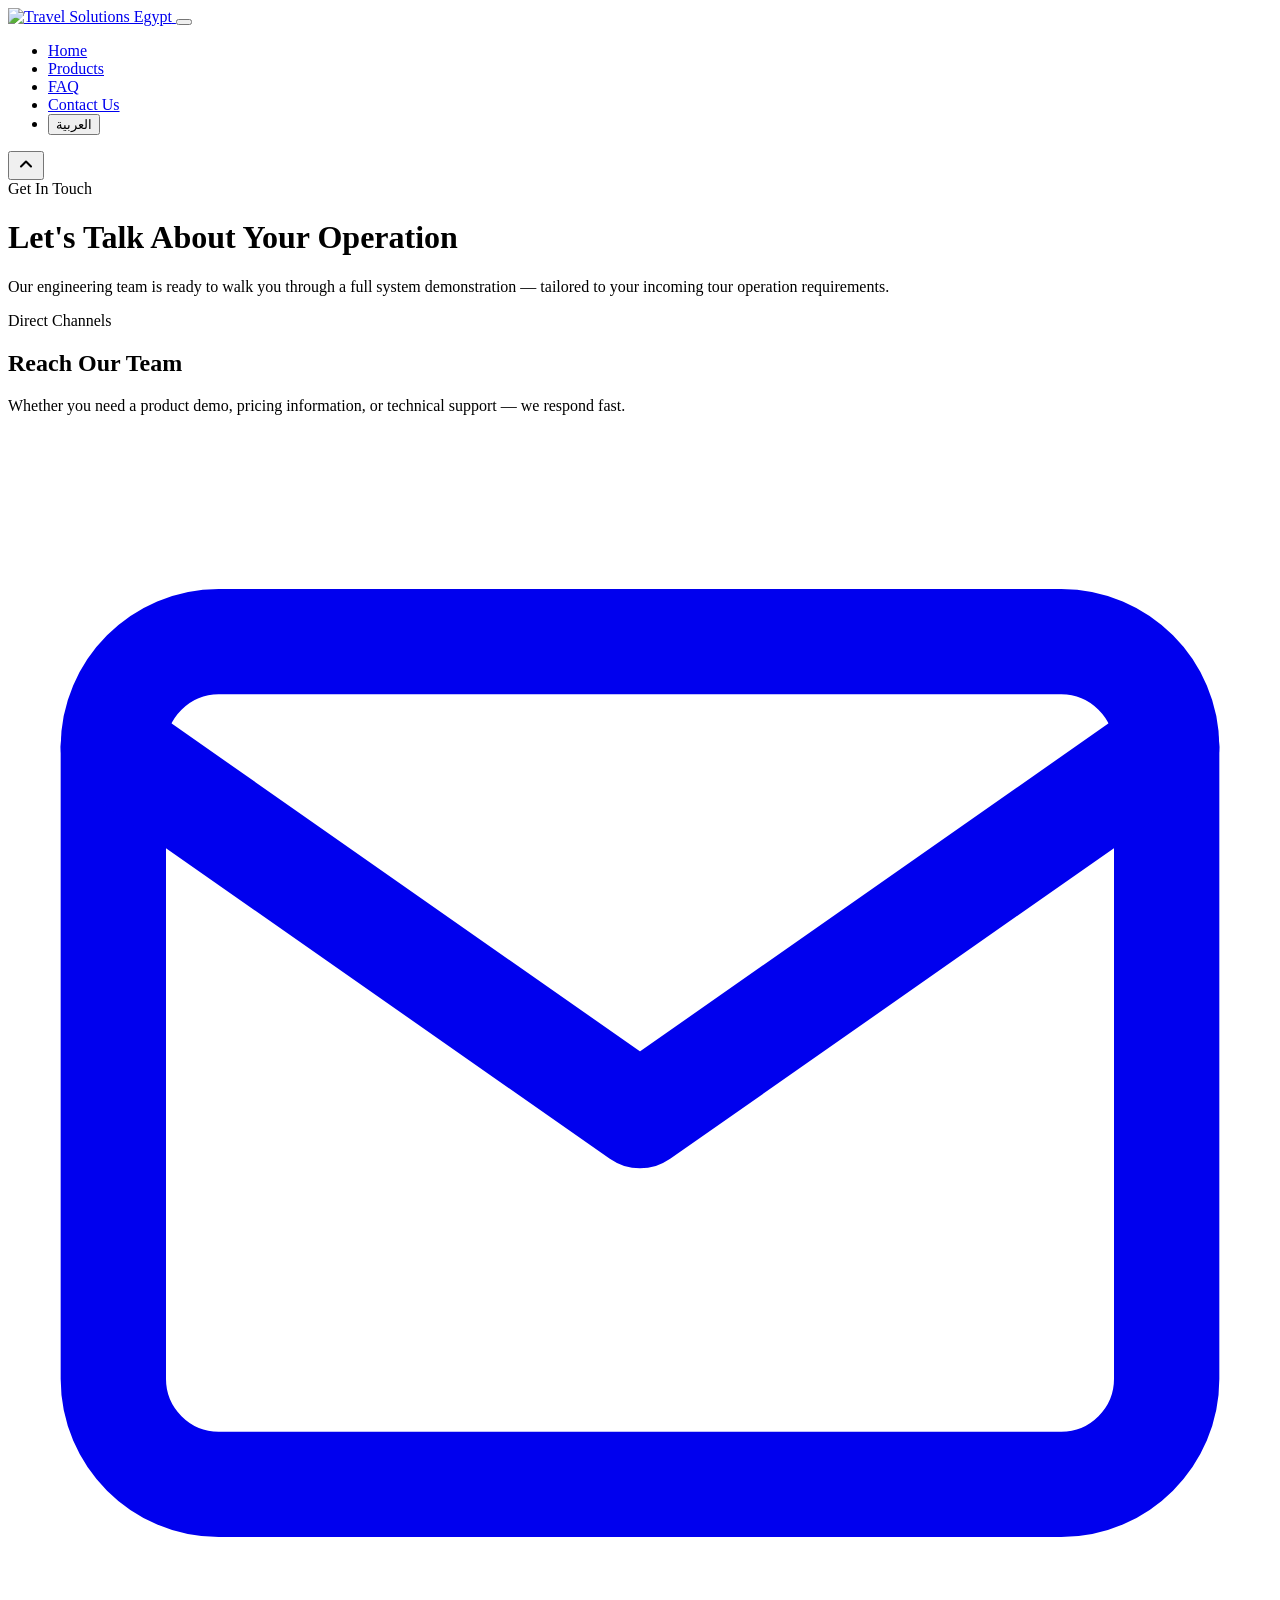
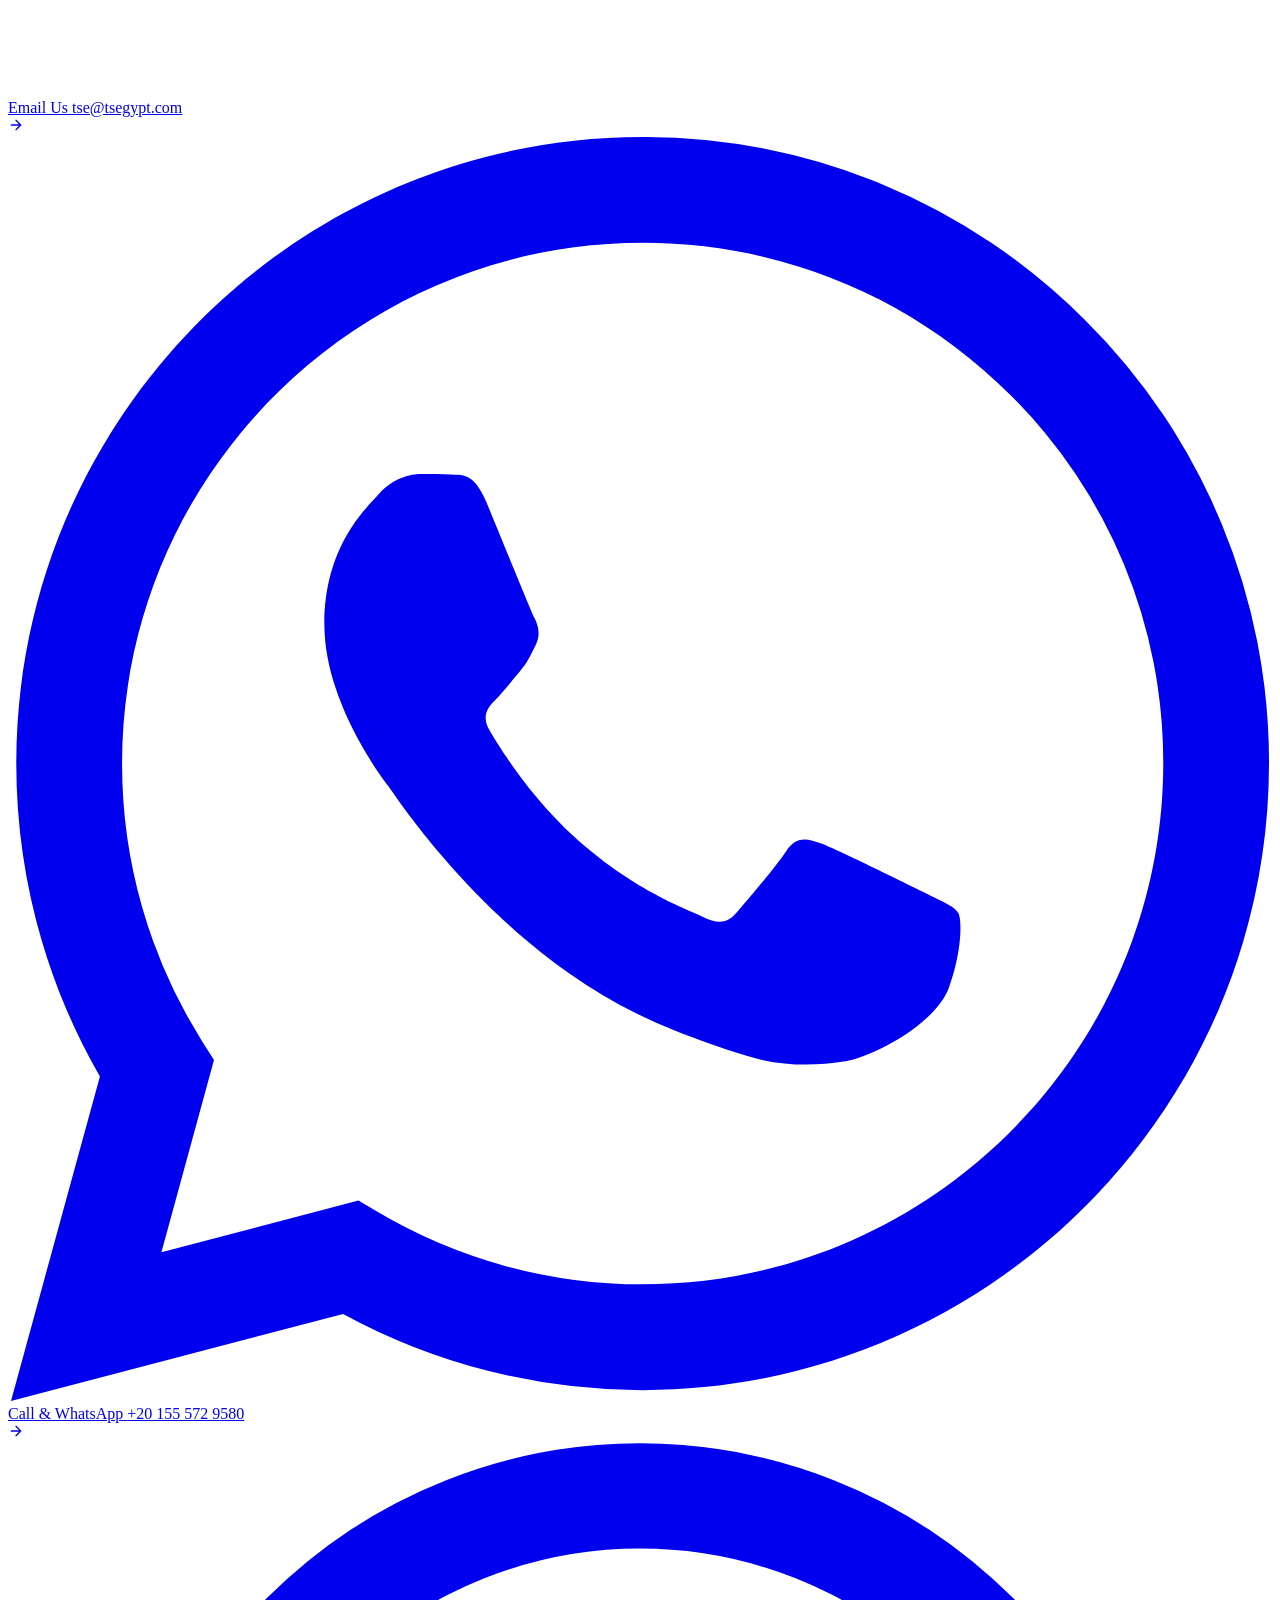
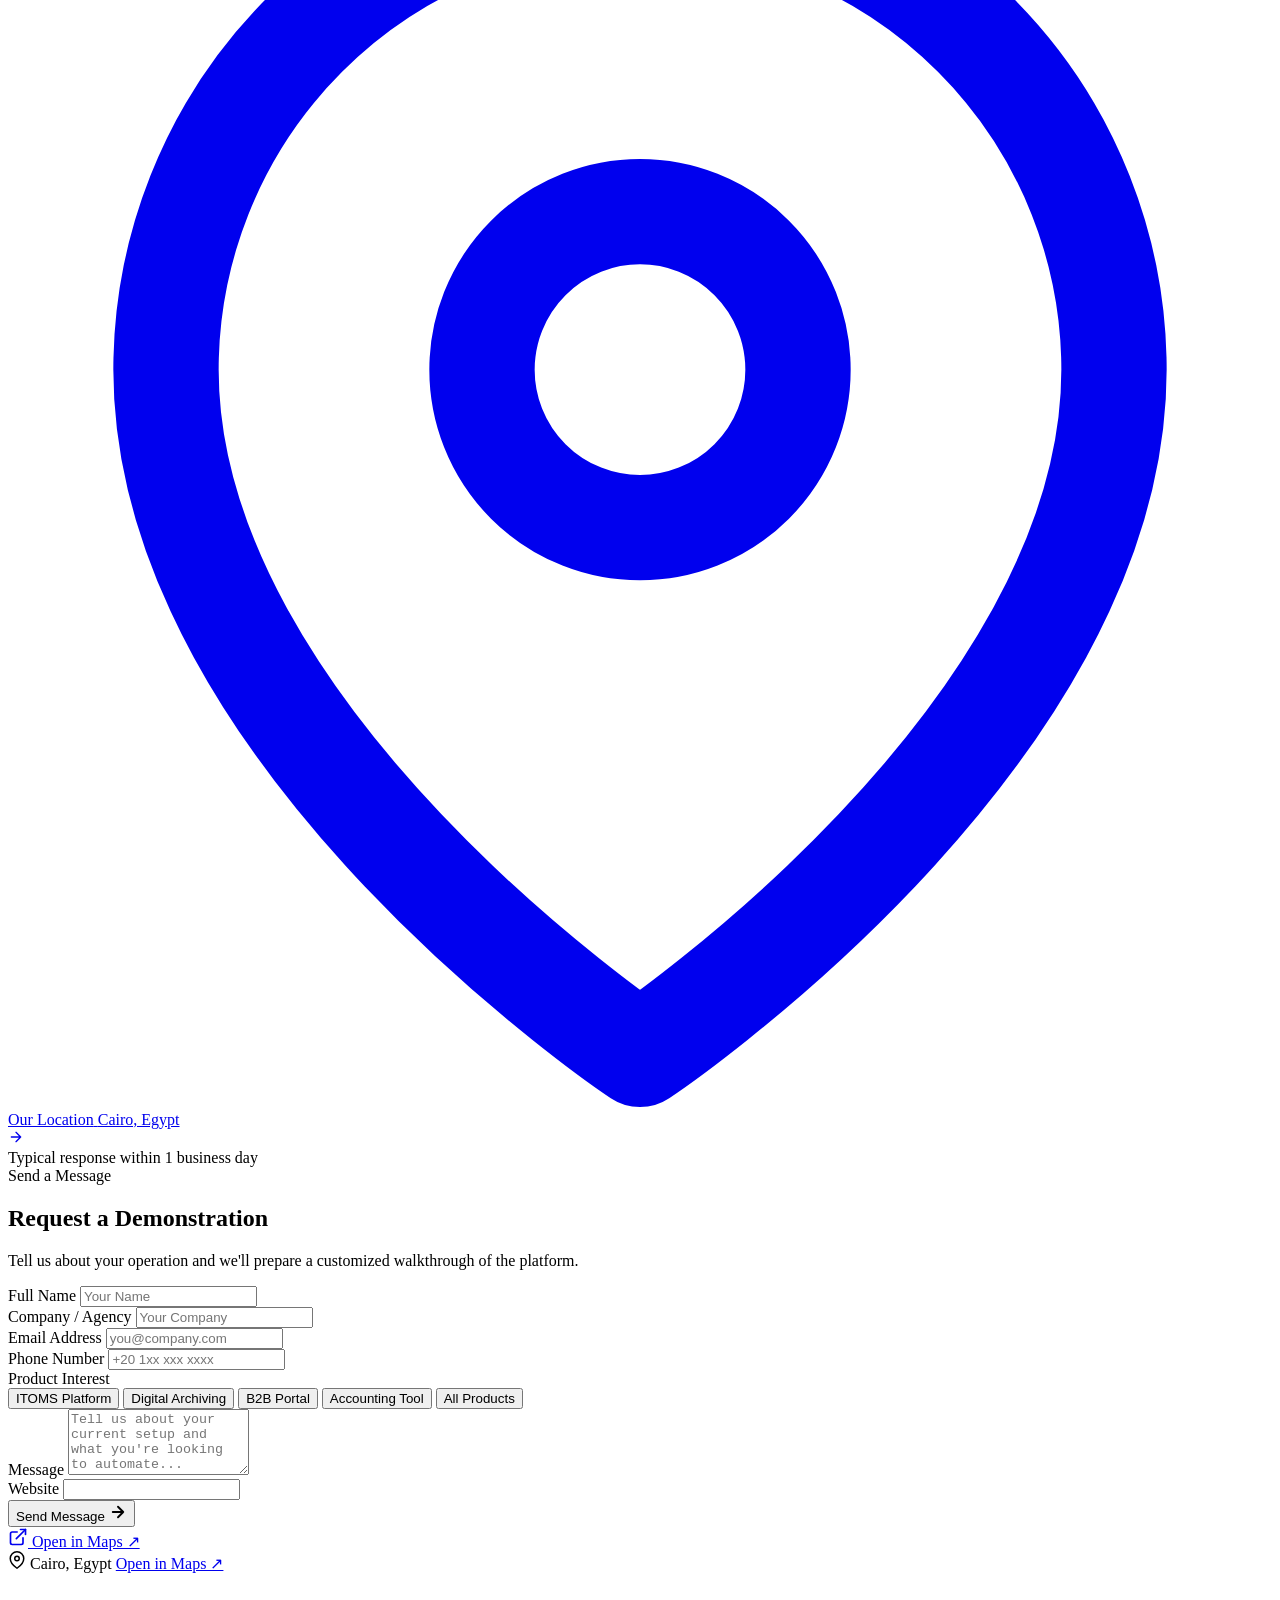
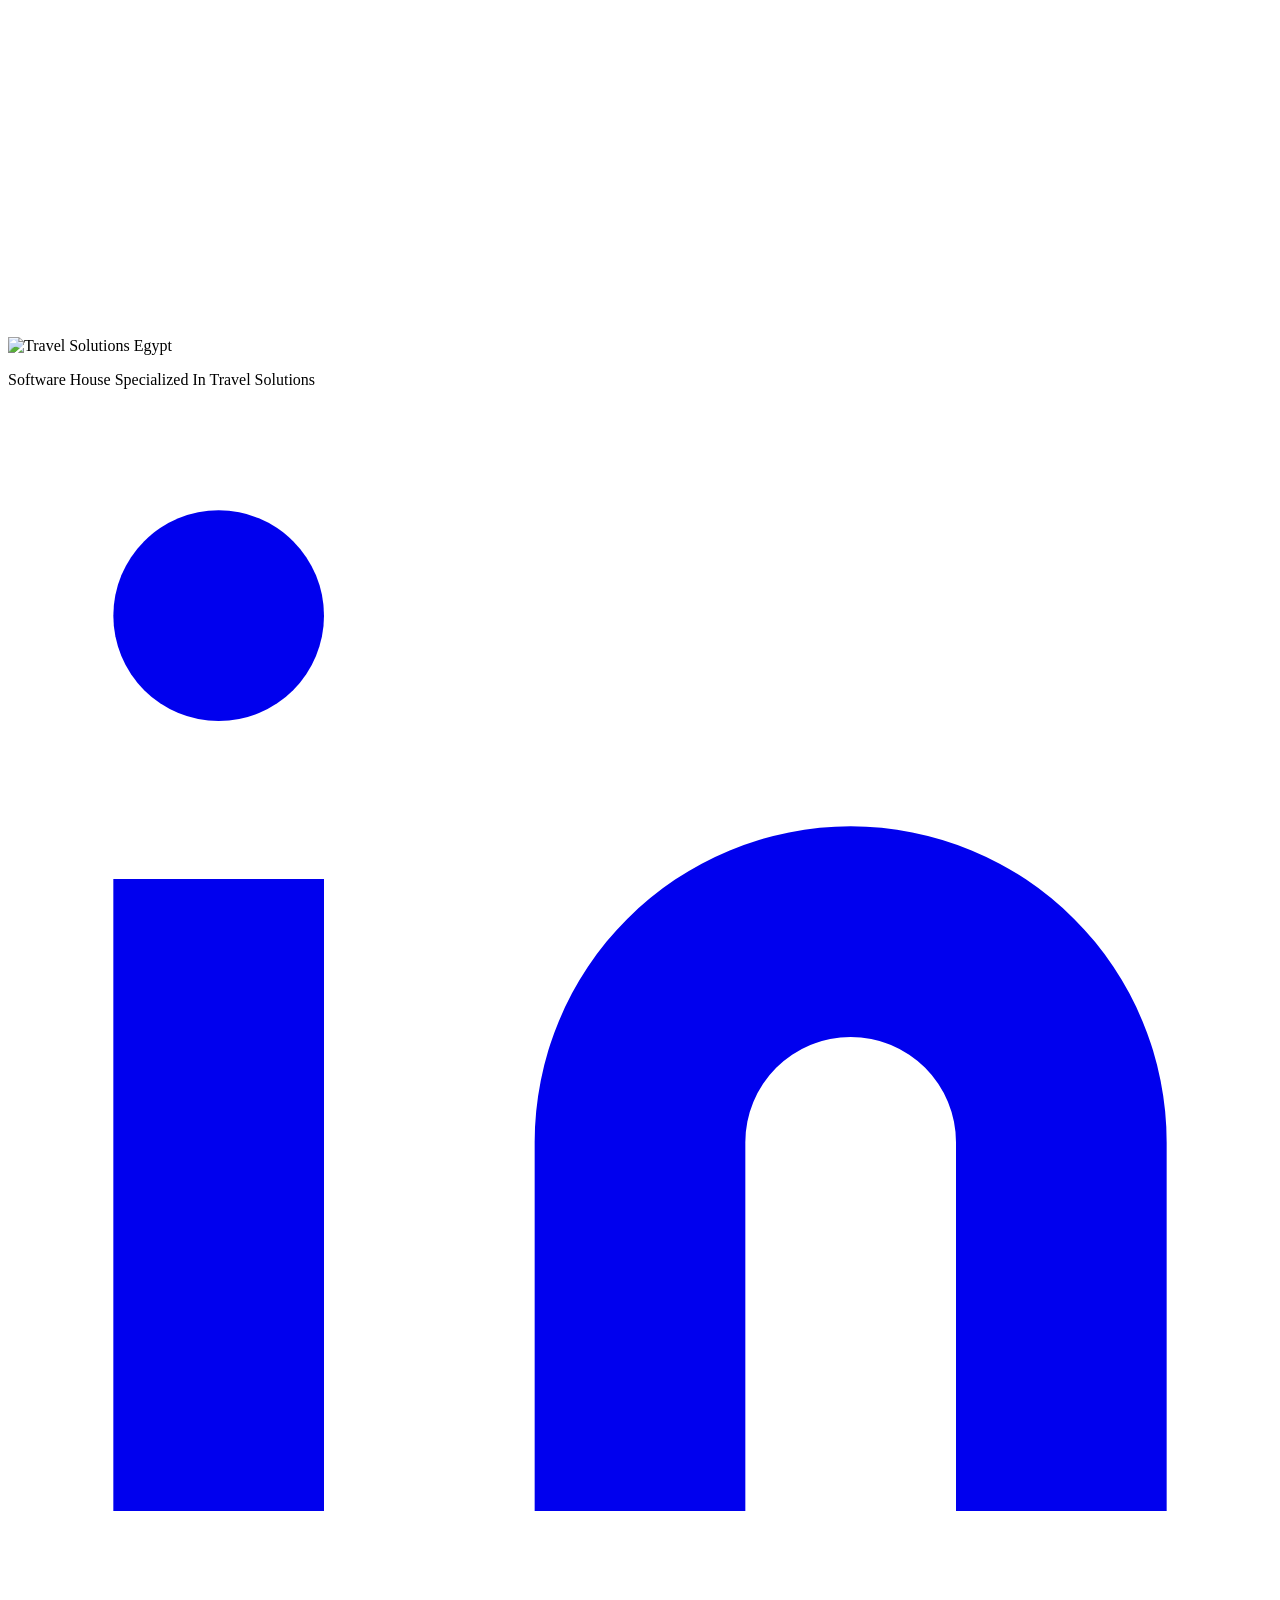
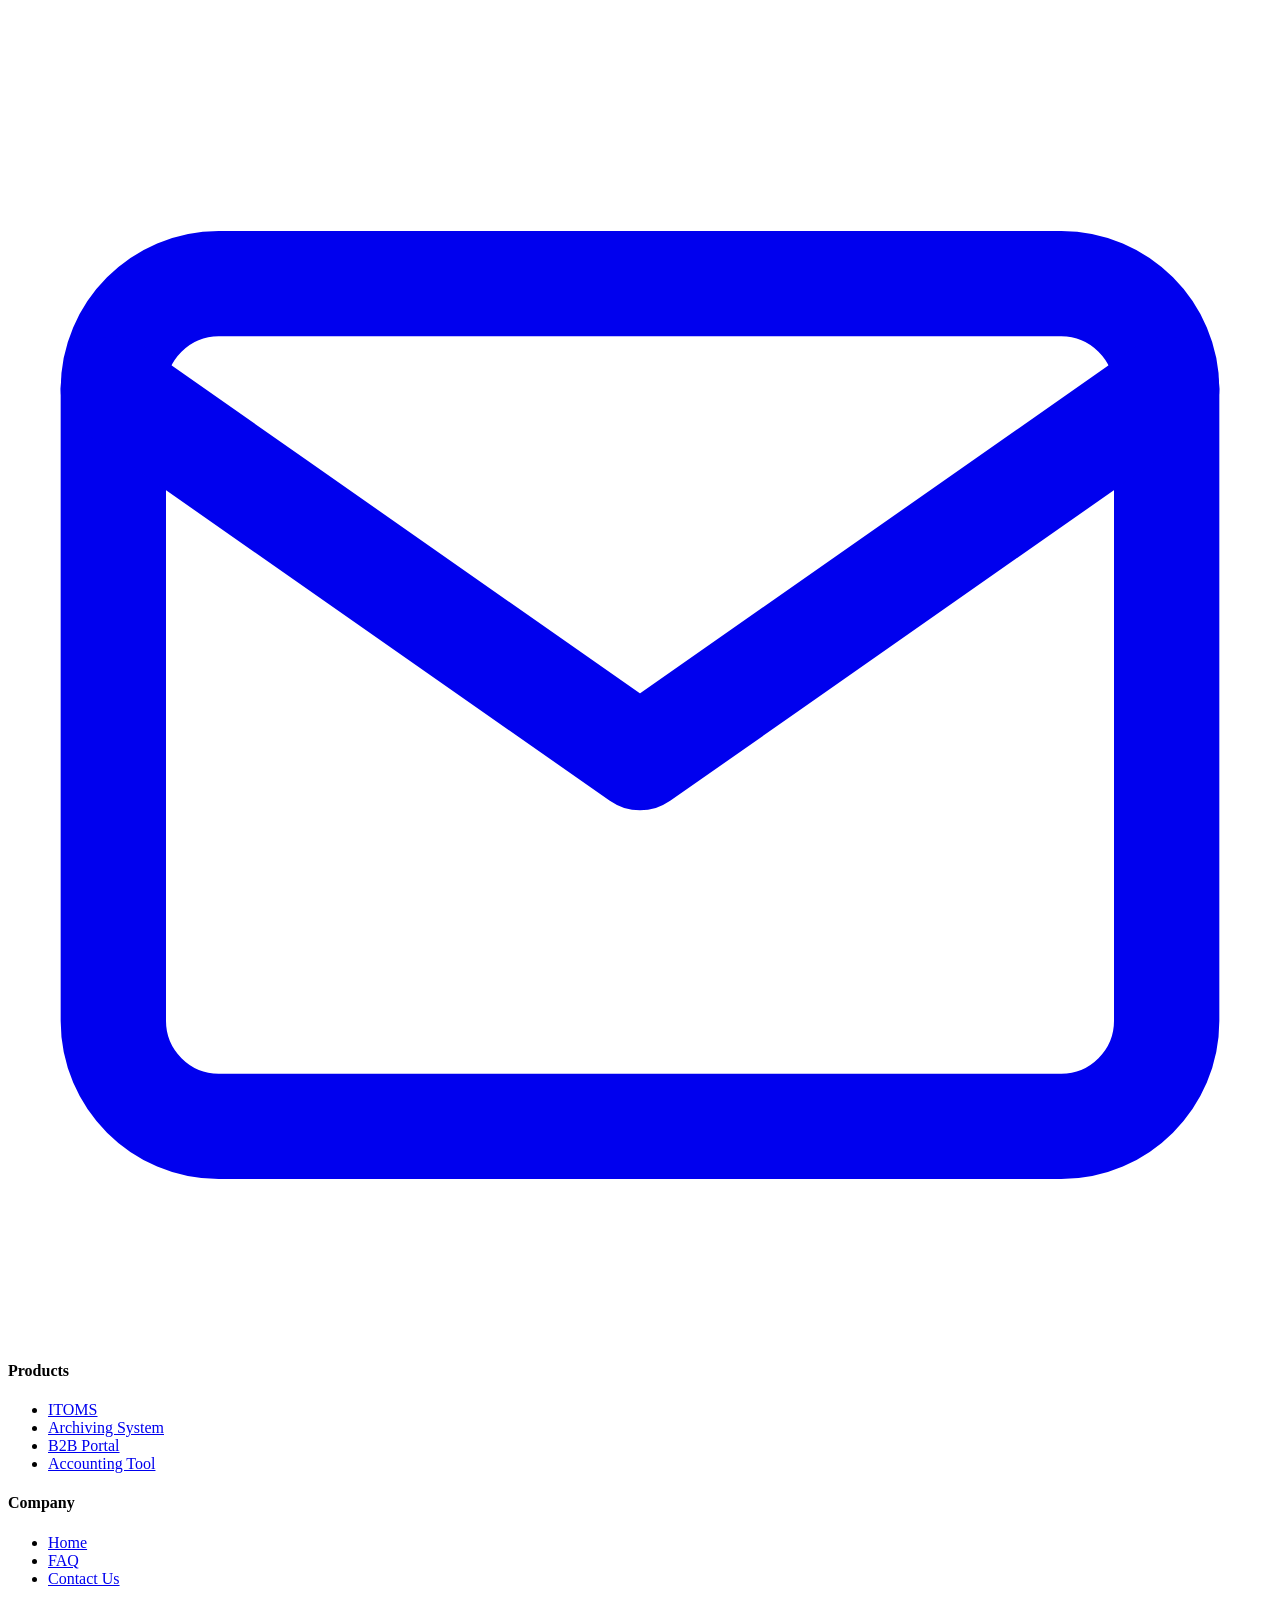
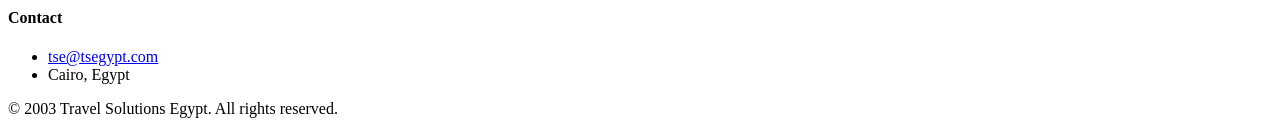
==== contact.html @ 883135df "add accountingTool product" ====
<!DOCTYPE html>
<html lang="en" dir="ltr" id="theme-html">

<head>
    <meta charset="UTF-8">
    <meta name="viewport" content="width=device-width, initial-scale=1.0">
    <meta name="description"
        content="Contact Travel Solutions Egypt — Get in touch with our engineering team for a system demonstration.">
    <title>Contact Us | TSE — Travel Solutions Egypt</title>

    <!-- Preload both fonts to prevent FOUT when switching -->
    <link rel="preconnect" href="https://fonts.googleapis.com">
    <link rel="preconnect" href="https://fonts.gstatic.com" crossorigin>
    <link rel="preload"
        href="https://fonts.googleapis.com/css2?family=Plus+Jakarta+Sans:wght@300;400;500;600;700;800&display=swap"
        as="style">
    <link rel="preload"
        href="https://fonts.googleapis.com/css2?family=Noto+Sans+Arabic:wght@300;400;500;600;700;800&display=swap"
        as="style">

    <!-- Load both CSS frameworks upfront (no disabled attribute) -->
    <!-- LTR is default, RTL loads inert but ready -->
    <link rel="stylesheet" href="bootstrap-5.3.8-dist/css/bootstrap.min.css" id="bootstrap-ltr">
    <link rel="stylesheet" href="bootstrap-5.3.8-dist/css/bootstrap.rtl.min.css" id="bootstrap-rtl" media="none">

    <link rel="stylesheet" href="style.css">
    <link rel="stylesheet" href="contact.css">

    <!-- Critical: Language applied before ANY rendering -->
    <script>
        (function () {
            const savedLang = localStorage.getItem('selectedLang') || 'en';
            const html = document.documentElement;

            if (savedLang === 'ar') {
                html.setAttribute('lang', 'ar');
                html.setAttribute('dir', 'rtl');
                html.classList.add('lang-loading');

                // Swap stylesheet media synchronously before paint
                const ltr = document.getElementById('bootstrap-ltr');
                const rtl = document.getElementById('bootstrap-rtl');
                if (ltr) ltr.media = 'none';
                if (rtl) rtl.media = 'all';
            } else {
                html.setAttribute('lang', 'en');
                html.setAttribute('dir', 'ltr');
            }
        })();
    </script>

    <style>
        /* Prevent FOUC on AR page reload before JS runs */
        .lang-loading body {
            opacity: 0 !important;
            visibility: hidden !important;
            transition: none !important;
        }
    </style>
</head>

<!-- data-active-page tells script.js to keep "Contact Us" highlighted no matter how far you scroll -->

<body data-active-page="contact.html">

    <!-- Glass Navigation -->
    <nav class="navbar navbar-expand-lg navbar-dark navbar-glass fixed-top" id="main-nav">
        <div class="container">
            <a class="navbar-brand py-0" href="index.html">
                <img src="images/TSE-Logo.png" alt="Travel Solutions Egypt" class="navbar-logo">
            </a>
            <button class="navbar-toggler border-0" type="button" data-bs-toggle="collapse" data-bs-target="#navbarNav"
                aria-label="Toggle navigation">
                <span class="navbar-toggler-icon"></span>
            </button>
            <div class="collapse navbar-collapse" id="navbarNav">
                <ul class="navbar-nav ms-auto align-items-lg-center gap-1">
                    <li class="nav-item"><a class="nav-link" href="index.html" data-key="nav-home">Home</a></li>
                    <li class="nav-item"><a class="nav-link" href="products.html" data-key="nav-products">Products</a>
                    </li>
                    <li class="nav-item"><a class="nav-link" href="faq.html" data-key="nav-faq">FAQ</a></li>
                    <li class="nav-item"><a class="nav-link active" href="contact.html" data-key="nav-contact">Contact
                            Us</a></li>
                    <li class="nav-item ms-lg-3">
                        <button class="lang-toggle-btn" id="lang-toggler" aria-label="Toggle language">
                            <span class="lang-toggle-text" data-key="toggleBtn">العربية</span>
                        </button>
                    </li>
                </ul>
            </div>
        </div>
    </nav>

    <!-- Back to Top Button -->
    <button id="back-to-top" class="back-to-top" aria-label="Back to top">
        <svg width="20" height="20" viewBox="0 0 24 24" fill="none" stroke="currentColor" stroke-width="2.5"
            stroke-linecap="round" stroke-linejoin="round">
            <path d="M18 15l-6-6-6 6" />
        </svg>
    </button>

    <!-- ========================================== -->
    <!--  CONTACT HERO                              -->
    <!-- ========================================== -->
    <header class="blended-hero-zone contact-hero-zone">
        <!-- Animated Background Elements -->
        <div class="hero-bg-elements">
            <div class="hero-orb orb-1"></div>
            <div class="hero-orb orb-2"></div>
            <div class="hero-orb orb-3"></div>
            <div class="hero-orb orb-4"></div>
            <div class="hero-orb orb-5"></div>
            <div class="hero-grid-overlay"></div>
        </div>



        <!-- Hero Text -->
        <div class="container">
            <div class="row justify-content-center text-center">
                <div class="col-lg-7 animate-on-scroll" data-animation="fade-up">
                    <span class="hero-eyebrow" data-key="contact-eyebrow">Get In Touch</span>
                    <h1 class="hero-title" data-key="contact-hero-title">Let's Talk About Your Operation</h1>
                    <p class="hero-description mx-auto" data-key="contact-hero-desc">
                        Our engineering team is ready to walk you through a full system demonstration — tailored to your
                        incoming tour operation requirements.
                    </p>
                </div>
            </div>
        </div>
    </header>

    <!-- ========================================== -->
    <!--  CONTACT MAIN CONTENT                      -->
    <!-- ========================================== -->
    <section class="contact-main-section">
        <div class="container">
            <div class="row g-5 align-items-start">

                <!-- LEFT: Contact Info -->
                <div class="col-lg-5 animate-on-scroll" data-animation="fade-right">
                    <div class="contact-info-panel">
                        <div class="contact-info-header">
                            <span class="section-eyebrow" data-key="contact-info-badge">Direct Channels</span>
                            <h2 class="contact-info-title" data-key="contact-info-title">Reach Our Team</h2>
                            <p class="contact-info-desc" data-key="contact-info-desc">
                                Whether you need a product demo, pricing information, or technical support — we respond
                                fast.
                            </p>
                        </div>

                        <div class="contact-channels">

                            <!-- Email -->
                            <a href="mailto:tse@tsegypt.com" class="contact-channel-item">
                                <div class="channel-icon-wrap channel-icon-red">
                                    <svg viewBox="0 0 24 24" fill="none" stroke="currentColor" stroke-width="2"
                                        stroke-linecap="round" stroke-linejoin="round">
                                        <path
                                            d="M4 4h16c1.1 0 2 .9 2 2v12c0 1.1-.9 2-2 2H4c-1.1 0-2-.9-2-2V6c0-1.1.9-2 2-2z" />
                                        <polyline points="22,6 12,13 2,6" />
                                    </svg>
                                </div>
                                <div class="channel-detail">
                                    <span class="channel-label" data-key="channel-email-label">Email Us</span>
                                    <span class="channel-value">tse@tsegypt.com</span>
                                </div>
                                <div class="channel-arrow">
                                    <svg width="16" height="16" viewBox="0 0 24 24" fill="none" stroke="currentColor"
                                        stroke-width="2" stroke-linecap="round" stroke-linejoin="round">
                                        <path d="M5 12h14M12 5l7 7-7 7" />
                                    </svg>
                                </div>
                            </a>

                            <!-- Phone / WhatsApp -->
                            <a href="https://wa.me/201555729580" target="_blank" class="contact-channel-item">
                                <div class="channel-icon-wrap channel-icon-teal">
                                    <svg viewBox="0 0 24 24" fill="currentColor">
                                        <path
                                            d="M17.472 14.382c-.297-.149-1.758-.867-2.03-.967-.273-.099-.471-.148-.67.15-.197.297-.767.966-.94 1.164-.173.199-.347.223-.644.075-.297-.15-1.255-.463-2.39-1.475-.883-.788-1.48-1.761-1.653-2.059-.173-.297-.018-.458.13-.606.134-.133.298-.347.446-.52.149-.174.198-.298.298-.497.099-.198.05-.371-.025-.52-.075-.149-.669-1.612-.916-2.207-.242-.579-.487-.5-.669-.51-.173-.008-.371-.01-.57-.01-.198 0-.52.074-.792.372-.272.297-1.04 1.016-1.04 2.479 0 1.462 1.065 2.875 1.213 3.074.149.198 2.096 3.2 5.077 4.487.709.306 1.262.489 1.694.625.712.227 1.36.195 1.871.118.571-.085 1.758-.719 2.006-1.413.248-.694.248-1.289.173-1.413-.074-.124-.272-.198-.57-.347m-5.421 7.403h-.004a9.87 9.87 0 01-5.031-1.378l-.361-.214-3.741.982.998-3.648-.235-.374a9.86 9.86 0 01-1.51-5.26c.001-5.45 4.436-9.884 9.888-9.884 2.64 0 5.122 1.03 6.988 2.898a9.825 9.825 0 012.893 6.994c-.003 5.45-4.437 9.884-9.885 9.884m8.413-18.297A11.815 11.815 0 0012.05 0C5.495 0 .16 5.335.157 11.892c0 2.096.547 4.142 1.588 5.945L.057 24l6.305-1.654a11.882 11.882 0 005.683 1.448h.005c6.554 0 11.89-5.335 11.893-11.893a11.821 11.821 0 00-3.48-8.413z" />
                                    </svg>
                                </div>
                                <div class="channel-detail">
                                    <span class="channel-label" data-key="channel-phone-label">Call & WhatsApp</span>
                                    <span class="channel-value" id="whatsappNo" dir="ltr">+20 155 572 9580</span>
                                </div>
                                <div class="channel-arrow">
                                    <svg width="16" height="16" viewBox="0 0 24 24" fill="none" stroke="currentColor"
                                        stroke-width="2" stroke-linecap="round" stroke-linejoin="round">
                                        <path d="M5 12h14M12 5l7 7-7 7" />
                                    </svg>
                                </div>
                            </a>

                            <!-- Location -->
                            <a href="https://maps.app.goo.gl/PY34VGBXzqY2Aspt9" target="_blank"
                                class="contact-channel-item">
                                <div class="channel-icon-wrap channel-icon-neutral">
                                    <svg viewBox="0 0 24 24" fill="none" stroke="currentColor" stroke-width="2"
                                        stroke-linecap="round" stroke-linejoin="round">
                                        <path d="M21 10c0 7-9 13-9 13s-9-6-9-13a9 9 0 0 1 18 0z" />
                                        <circle cx="12" cy="10" r="3" />
                                    </svg>
                                </div>
                                <div class="channel-detail">
                                    <span class="channel-label" data-key="channel-location-label">Our Location</span>
                                    <span class="channel-value" data-key="channel-location-value">Cairo, Egypt</span>
                                </div>
                                <div class="channel-arrow">
                                    <svg width="16" height="16" viewBox="0 0 24 24" fill="none" stroke="currentColor"
                                        stroke-width="2" stroke-linecap="round" stroke-linejoin="round">
                                        <path d="M5 12h14M12 5l7 7-7 7" />
                                    </svg>
                                </div>
                            </a>

                        </div>

                        <!-- Response time badge -->
                        <div class="response-badge">
                            <div class="response-dot"></div>
                            <span data-key="contact-response-time">Typical response within 1 business day</span>
                        </div>
                    </div>
                </div>

                <!-- RIGHT: Contact Form -->
                <div class="col-lg-7 animate-on-scroll" data-animation="fade-left">
                    <div class="contact-form-panel">

                        <div class="form-panel-header">
                            <span class="section-eyebrow" data-key="contact-form-badge">Send a Message</span>
                            <h2 class="form-panel-title" data-key="contact-form-title">Request a Demonstration</h2>
                            <p class="form-panel-desc" data-key="contact-form-desc">
                                Tell us about your operation and we'll prepare a customized walkthrough of the platform.
                            </p>
                        </div>

                        <form id="contact-form" novalidate action="https://api.web3forms.com/submit" method="POST">
                            <input type="hidden" name="access_key" value="bfc1768f-cf59-4b0f-95ef-aa6994c7791b">
                            <div class="row g-3">
                                <div class="col-sm-6">
                                    <div class="tse-form-group">
                                        <label class="tse-label" for="contact-name" data-key="form-name-label">Full
                                            Name</label>
                                        <input type="text" id="contact-name" name="name" class="tse-input"
                                            placeholder="Your Name" required autocomplete="name">
                                    </div>
                                </div>
                                <div class="col-sm-6">
                                    <div class="tse-form-group">
                                        <label class="tse-label" for="contact-company"
                                            data-key="form-company-label">Company / Agency</label>
                                        <input type="text" id="contact-company" name="company" class="tse-input"
                                            placeholder="Your Company" autocomplete="organization">
                                    </div>
                                </div>
                                <div class="col-sm-6">
                                    <div class="tse-form-group">
                                        <label class="tse-label" for="contact-email" data-key="form-email-label">Email
                                            Address</label>
                                        <input type="email" id="contact-email" name="email" class="tse-input"
                                            placeholder="you@company.com" required autocomplete="email">
                                    </div>
                                </div>
                                <div class="col-sm-6">
                                    <div class="tse-form-group">
                                        <label class="tse-label" for="contact-phone" data-key="form-phone-label">Phone
                                            Number</label>
                                        <input type="tel" id="contact-phone" name="phone" class="tse-input"
                                            placeholder="+20 1xx xxx xxxx" autocomplete="tel">
                                    </div>
                                </div>
                                <div class="col-12">
                                    <div class="tse-form-group">
                                        <label class="tse-label" data-key="form-interest-label">Product Interest</label>
                                        <div class="product-chips" role="group">
                                            <button type="button" class="product-chip active" data-value="ITOMS"
                                                data-key="contact-product-itoms">ITOMS Platform</button>
                                            <button type="button" class="product-chip" data-value="Archiving"
                                                data-key="contact-product-archiving">Digital Archiving</button>
                                            <button type="button" class="product-chip" data-value="B2B"
                                                data-key="contact-product-b2b">B2B Portal</button>
                                            <button type="button" class="product-chip" data-value="AccountingTool"
                                                data-key="contact-product-accounting">Accounting Tool</button>
                                            <button type="button" class="product-chip" data-value="All"
                                                data-key="contact-product-all">All Products</button>
                                        </div>
                                        <input type="hidden" id="selected-product" name="product" value="ITOMS">
                                    </div>
                                </div>
                                <div class="col-12">
                                    <div class="tse-form-group">
                                        <label class="tse-label" for="contact-message"
                                            data-key="form-message-label">Message</label>
                                        <textarea id="contact-message" name="message" class="tse-input tse-textarea"
                                            rows="4"
                                            placeholder="Tell us about your current setup and what you're looking to automate..."
                                            required></textarea>
                                    </div>
                                </div>
                                <!-- Honeypot: hidden from real users, bots fill it -->
                                <div class="tse-hp-field" aria-hidden="true">
                                    <label for="tse-website">Website</label>
                                    <input type="text" id="tse-website" name="website" tabindex="-1" autocomplete="off">
                                </div>

                                <div class="col-12">
                                    <button type="submit" class="btn btn-red-action btn-lg w-100 contact-submit-btn"
                                        id="submit-btn">
                                        <span data-key="form-submit-label">Send Message</span>
                                        <svg width="18" height="18" viewBox="0 0 24 24" fill="none"
                                            stroke="currentColor" stroke-width="2.5" stroke-linecap="round"
                                            stroke-linejoin="round">
                                            <path d="M5 12h14M12 5l7 7-7 7" />
                                        </svg>
                                    </button>
                                </div>
                            </div>
                        </form>

                        <!-- Success State -->
                        <div class="form-success-state" id="form-success" hidden>
                            <div class="success-icon-wrap">
                                <svg width="32" height="32" viewBox="0 0 24 24" fill="none" stroke="currentColor"
                                    stroke-width="2.5" stroke-linecap="round" stroke-linejoin="round">
                                    <polyline points="20 6 9 17 4 12" />
                                </svg>
                            </div>
                            <h3 data-key="form-success-title">Message Sent!</h3>
                            <p data-key="form-success-desc">Thank you for reaching out. Our team will get back to you
                                within one business day.</p>
                        </div>

                    </div>
                </div>

            </div>
        </div>
    </section>

    <!-- ========================================== -->
    <!--  MAP STRIP                                  -->
    <!-- ========================================== -->
    <section class="map-section animate-on-scroll" data-animation="fade-up">
        <div class="container">
            <div class="map-wrapper">
                <!-- Clickable overlay link -->
                <a href="https://maps.app.goo.gl/PY34VGBXzqY2Aspt9" target="_blank" rel="noopener"
                    class="map-clickable-overlay" aria-label="Open location in Google Maps">
                    <span class="map-overlay-hint">
                        <svg width="20" height="20" viewBox="0 0 24 24" fill="none" stroke="currentColor"
                            stroke-width="2" stroke-linecap="round" stroke-linejoin="round">
                            <path d="M18 13v6a2 2 0 0 1-2 2H5a2 2 0 0 1-2-2V8a2 2 0 0 1 2-2h6" />
                            <polyline points="15 3 21 3 21 9" />
                            <line x1="10" y1="14" x2="21" y2="3" />
                        </svg>
                        <span data-key="map-open">Open in Maps ↗</span>
                    </span>
                </a>

                <div class="map-label-overlay">
                    <div class="map-label-content">
                        <svg width="18" height="18" viewBox="0 0 24 24" fill="none" stroke="currentColor"
                            stroke-width="2" stroke-linecap="round" stroke-linejoin="round">
                            <path d="M21 10c0 7-9 13-9 13s-9-6-9-13a9 9 0 0 1 18 0z" />
                            <circle cx="12" cy="10" r="3" />
                        </svg>
                        <span data-key="map-label">Cairo, Egypt</span>
                        <a href="https://maps.app.goo.gl/PY34VGBXzqY2Aspt9" target="_blank" rel="noopener"
                            class="map-open-link" data-key="map-open">Open in Maps ↗</a>
                    </div>
                </div>

                <iframe
                    src="https://www.google.com/maps/embed?pb=!1m18!1m12!1m3!1d110502.46789574597!2d31.18394905!3d30.05946025!2m3!1f0!2f0!3f0!3m2!1i1024!2i768!4f13.1!3m3!1m2!1s0x14583fa60b21beeb%3A0x79dfb296e8423bba!2sCairo%2C%20Cairo%20Governorate%2C%20Egypt!5e0!3m2!1sen!2seg!4v1700000000000!5m2!1sen!2seg"
                    width="100%" height="360" style="border:0;" allowfullscreen="" loading="lazy"
                    referrerpolicy="no-referrer-when-downgrade" title="TSE Location — Cairo, Egypt">
                </iframe>
            </div>
        </div>
    </section>

    <!-- ========================================== -->
    <!--  FOOTER  (identical to index.html)         -->
    <!-- ========================================== -->
    <!-- ========================================== -->
    <!--                 FOOTER                       -->
    <!-- ========================================== -->
    <footer class="site-footer">
        <div class="container">
            <div class="footer-grid">
                <div class="footer-brand">
                    <img src="images/TSE-Logo.png" alt="Travel Solutions Egypt" class="footer-logo">
                    <p class="footer-tagline" data-key="footer-tagline">Software House Specialized In Travel Solutions
                    </p>
                    <div class="footer-social">
                        <a href="https://www.linkedin.com/company/travel-solutions-egypt" aria-label="LinkedIn"
                            class="social-link" target="_blank" rel="noopener noreferrer">
                            <svg viewBox="0 0 24 24" fill="currentColor">
                                <path
                                    d="M16 8a6 6 0 0 1 6 6v7h-4v-7a2 2 0 0 0-2-2 2 2 0 0 0-2 2v7h-4v-7a6 6 0 0 1 6-6z" />
                                <rect x="2" y="9" width="4" height="12" />
                                <circle cx="4" cy="4" r="2" />
                            </svg>
                        </a>

                        <a href="mailto:tse@tsegypt.com" aria-label="Email" class="social-link">
                            <svg viewBox="0 0 24 24" fill="none" stroke="currentColor" stroke-width="2"
                                stroke-linecap="round" stroke-linejoin="round">
                                <path d="M4 4h16c1.1 0 2 .9 2 2v12c0 1.1-.9 2-2 2H4c-1.1 0-2-.9-2-2V6c0-1.1.9-2 2-2z" />
                                <polyline points="22,6 12,13 2,6" />
                            </svg>
                        </a>
                    </div>
                </div>
                <div class="footer-links">
                    <h4 class="footer-heading" data-key="footer-products">Products</h4>
                    <ul>
                        <li><a href="products.html#itoms" data-key="footer-itoms">ITOMS</a></li>
                        <li><a href="products.html#archiving" data-key="footer-Archiving-System">Archiving System</a>
                        </li>
                        <li><a href="products.html#b2b" data-key="footer-B2B-Portal">B2B Portal</a></li>
                        <li><a href="products.html#accounting-tool" data-key="footer-Accounting-Tool">Accounting
                                Tool</a></li>
                    </ul>
                </div>
                <div class="footer-links">
                    <h4 class="footer-heading" data-key="footer-company">Company</h4>
                    <ul>
                        <li><a href="index.html" data-key="nav-home">Home</a></li>
                        <li><a href="faq.html" data-key="nav-faq">FAQ</a></li>
                        <li><a href="contact.html" data-key="nav-contact">Contact Us</a></li>
                    </ul>
                </div>
                <div class="footer-links">
                    <h4 class="footer-heading" data-key="footer-contact">Contact</h4>
                    <ul>
                        <li><a href="mailto:tse@tsegypt.com">tse@tsegypt.com</a></li>
                        <li><span data-key="footer-address">Cairo, Egypt</span></li>
                    </ul>
                </div>
            </div>
            <div class="footer-bottom">
                <p data-key="footer-text">&copy; 2003 Travel Solutions Egypt. All rights reserved.</p>
            </div>
        </div>
    </footer>

    <script src="bootstrap-5.3.8-dist/js/bootstrap.bundle.min.js"></script>
    <script src="translations.js"></script>
    <script src="script.js"></script>
    <script src="contact.js"></script>

</body>

</html>
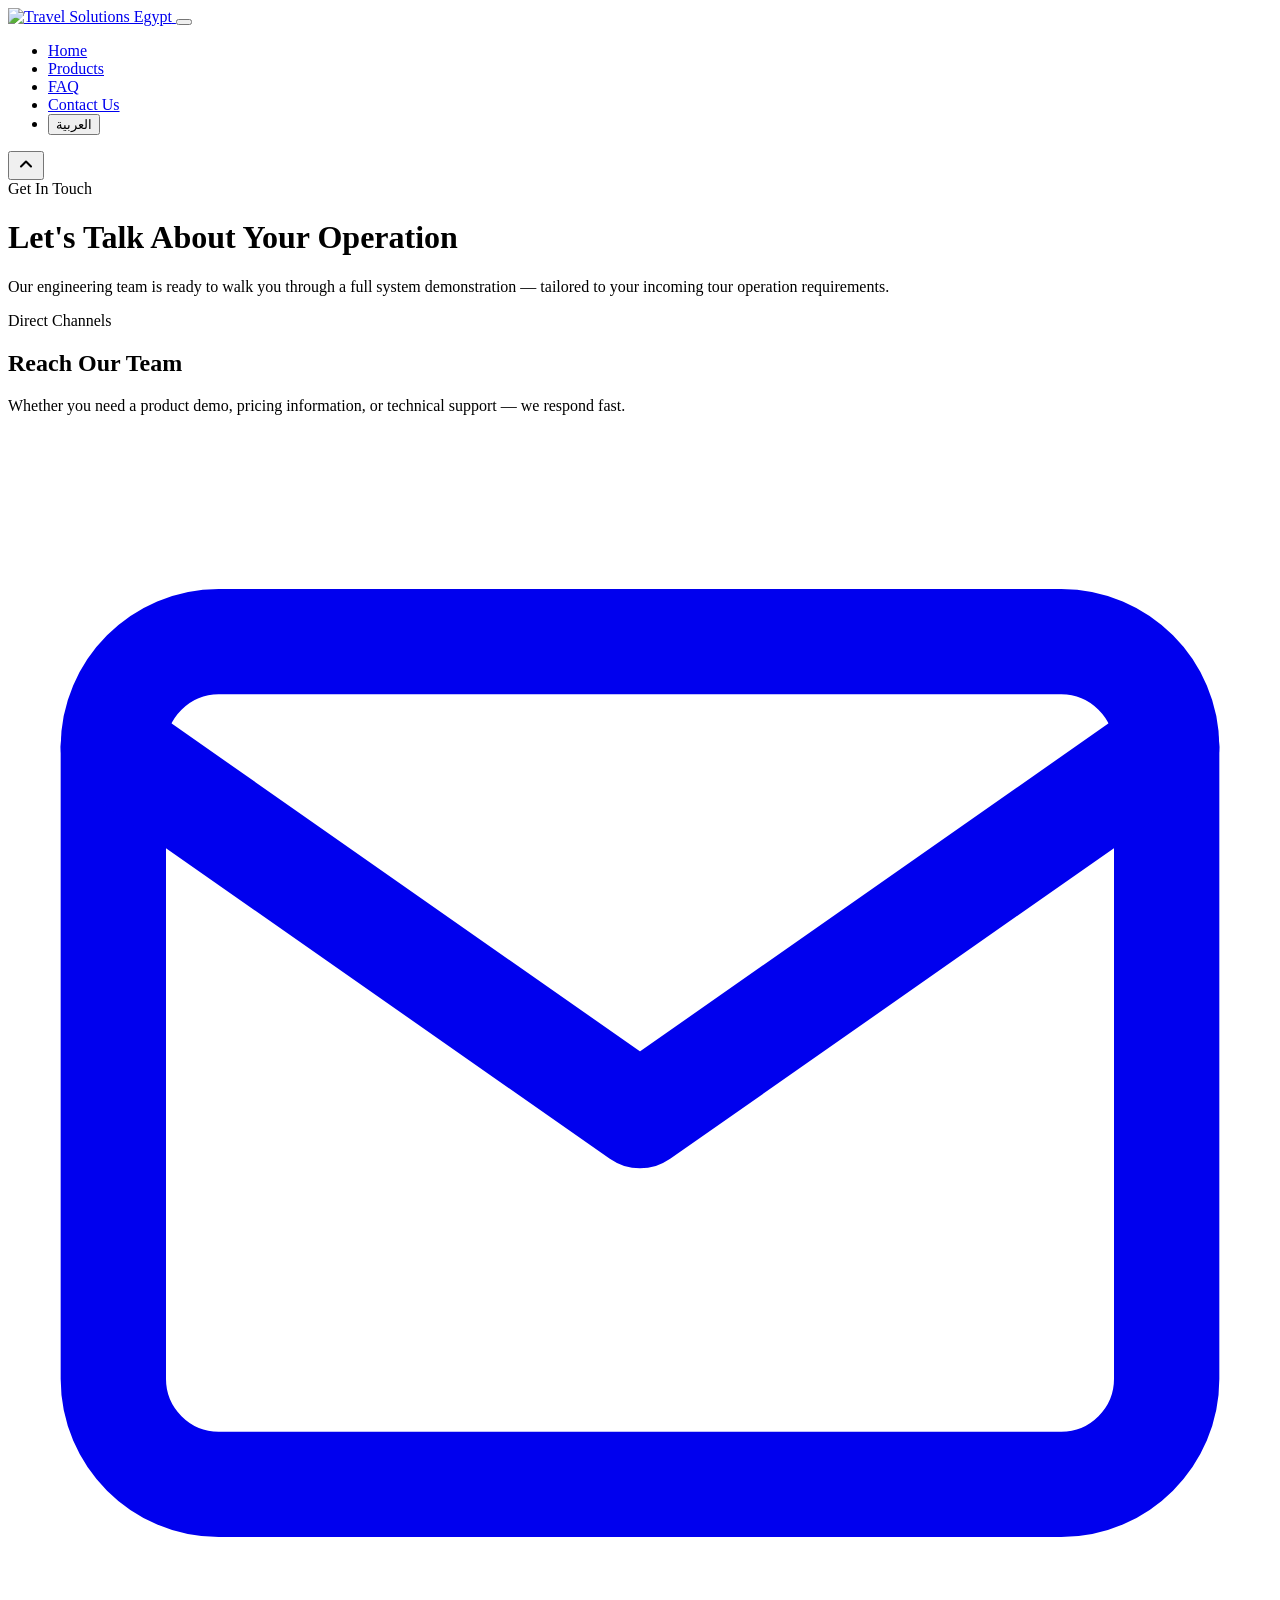
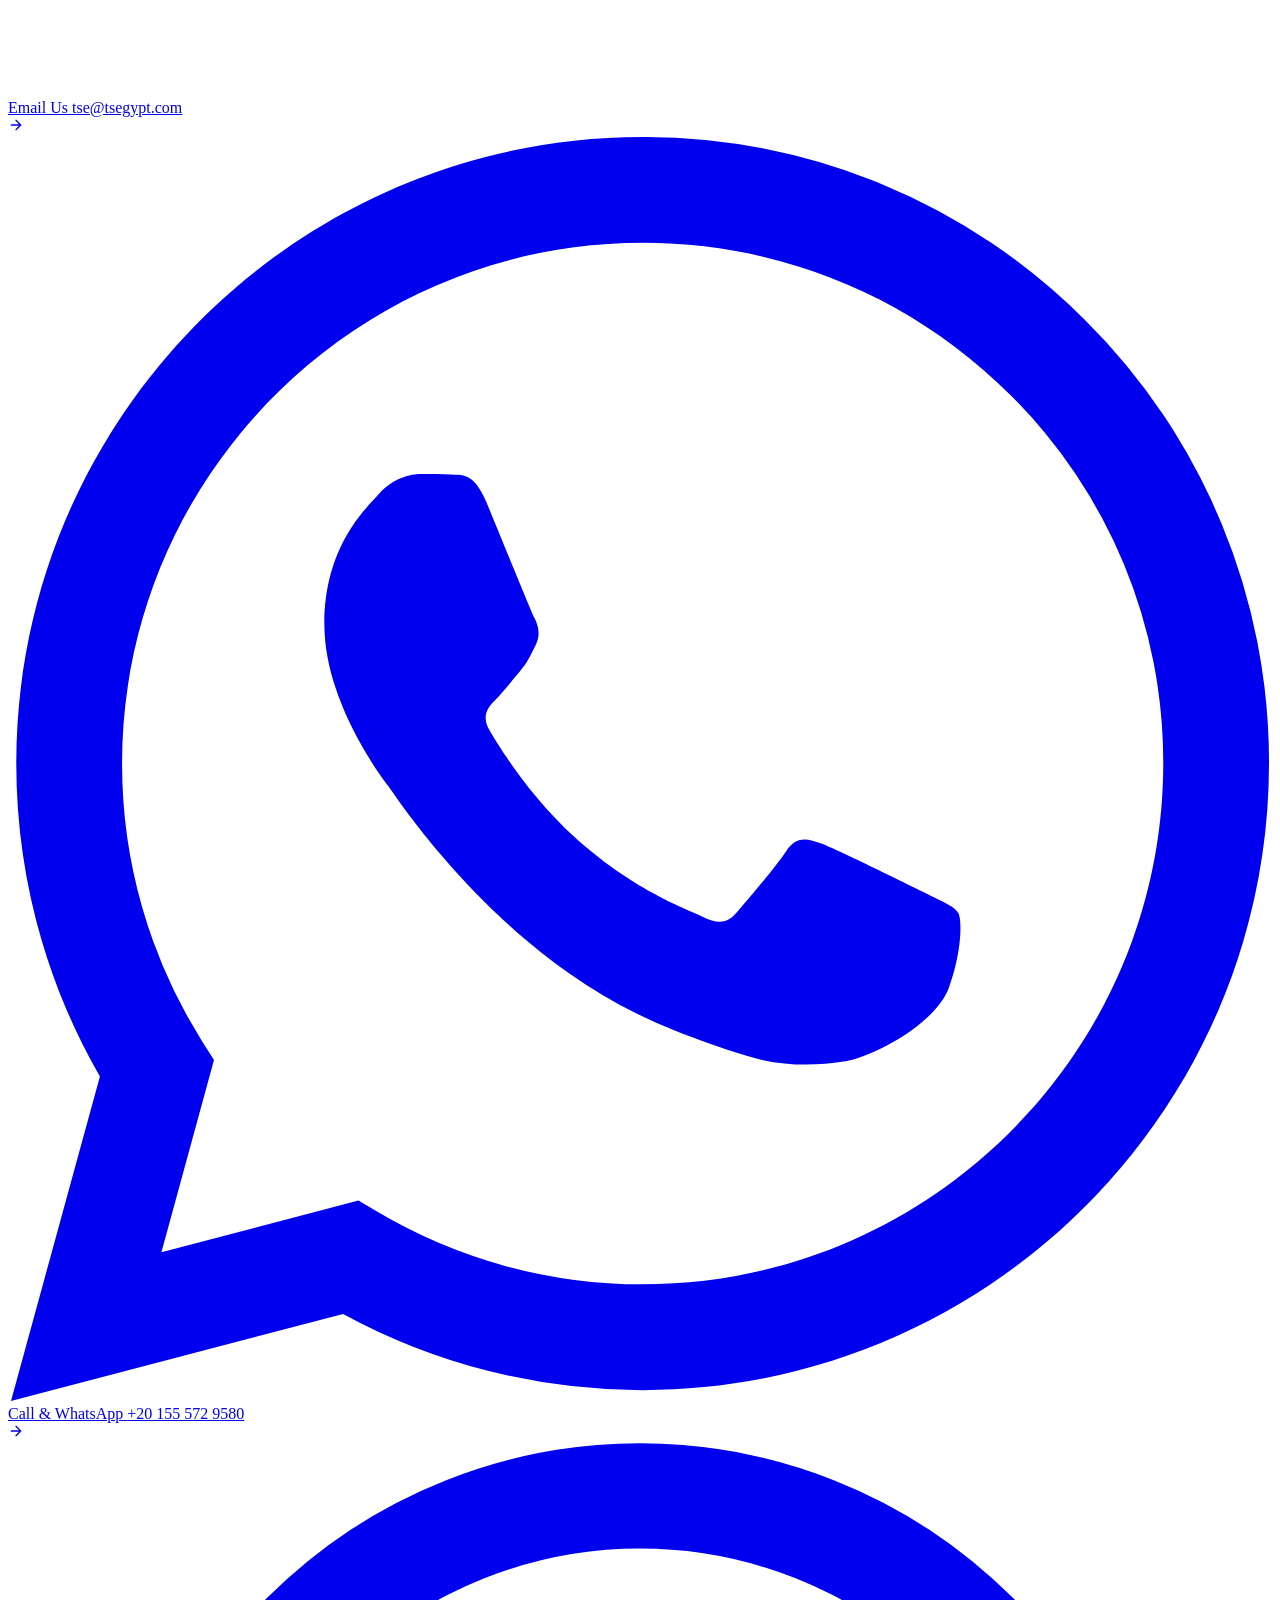
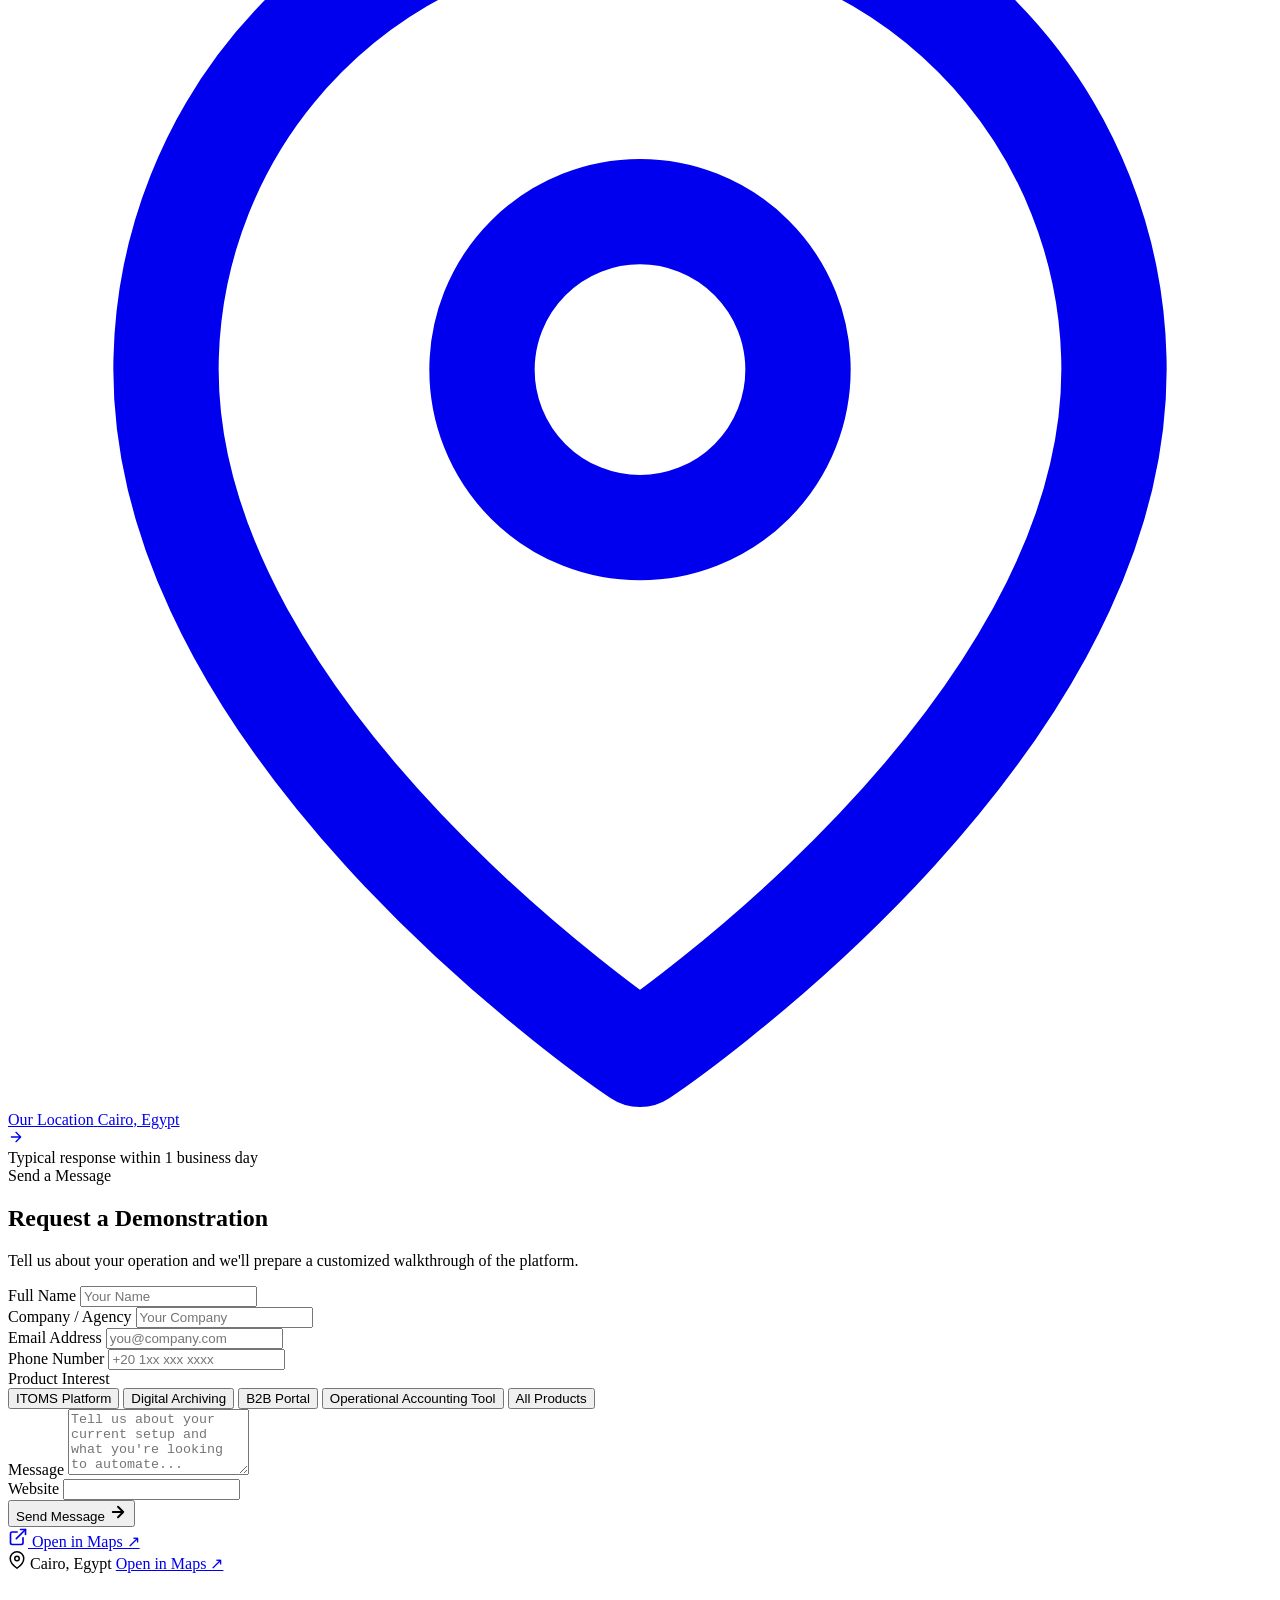
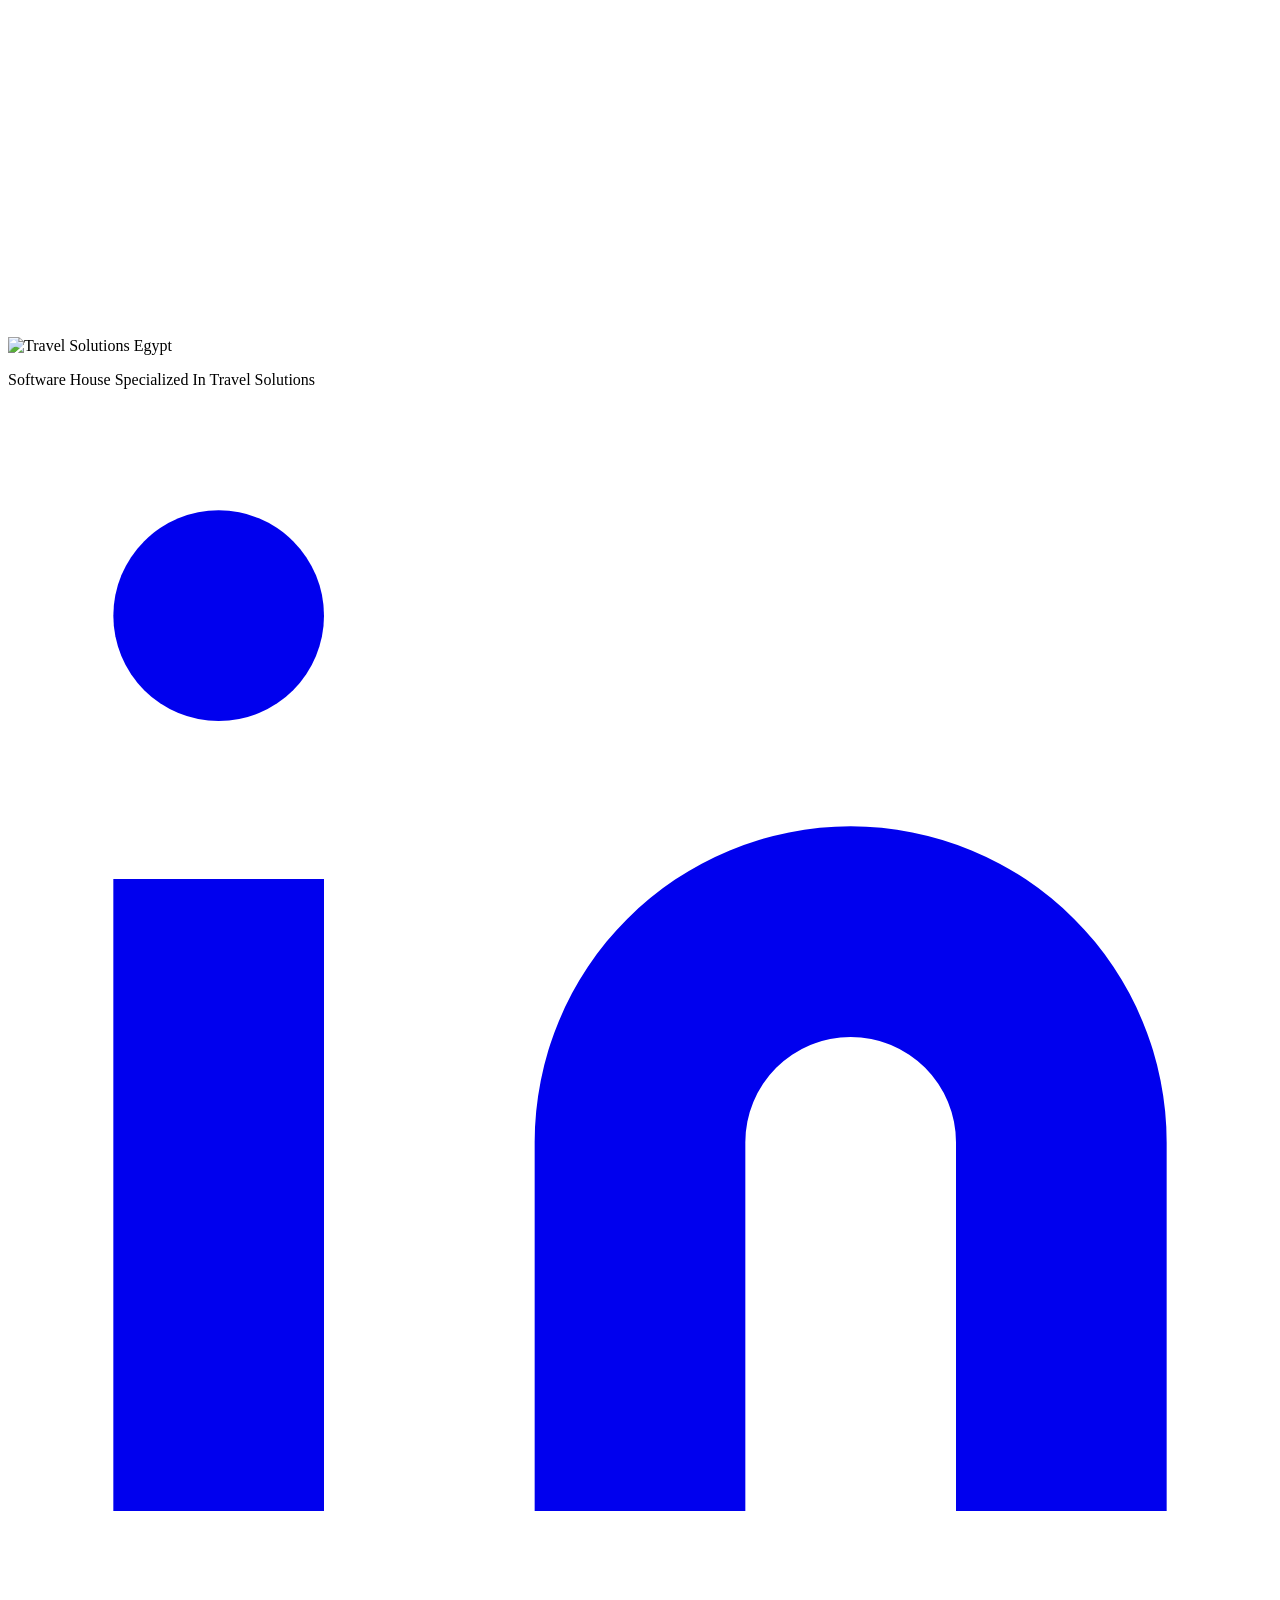
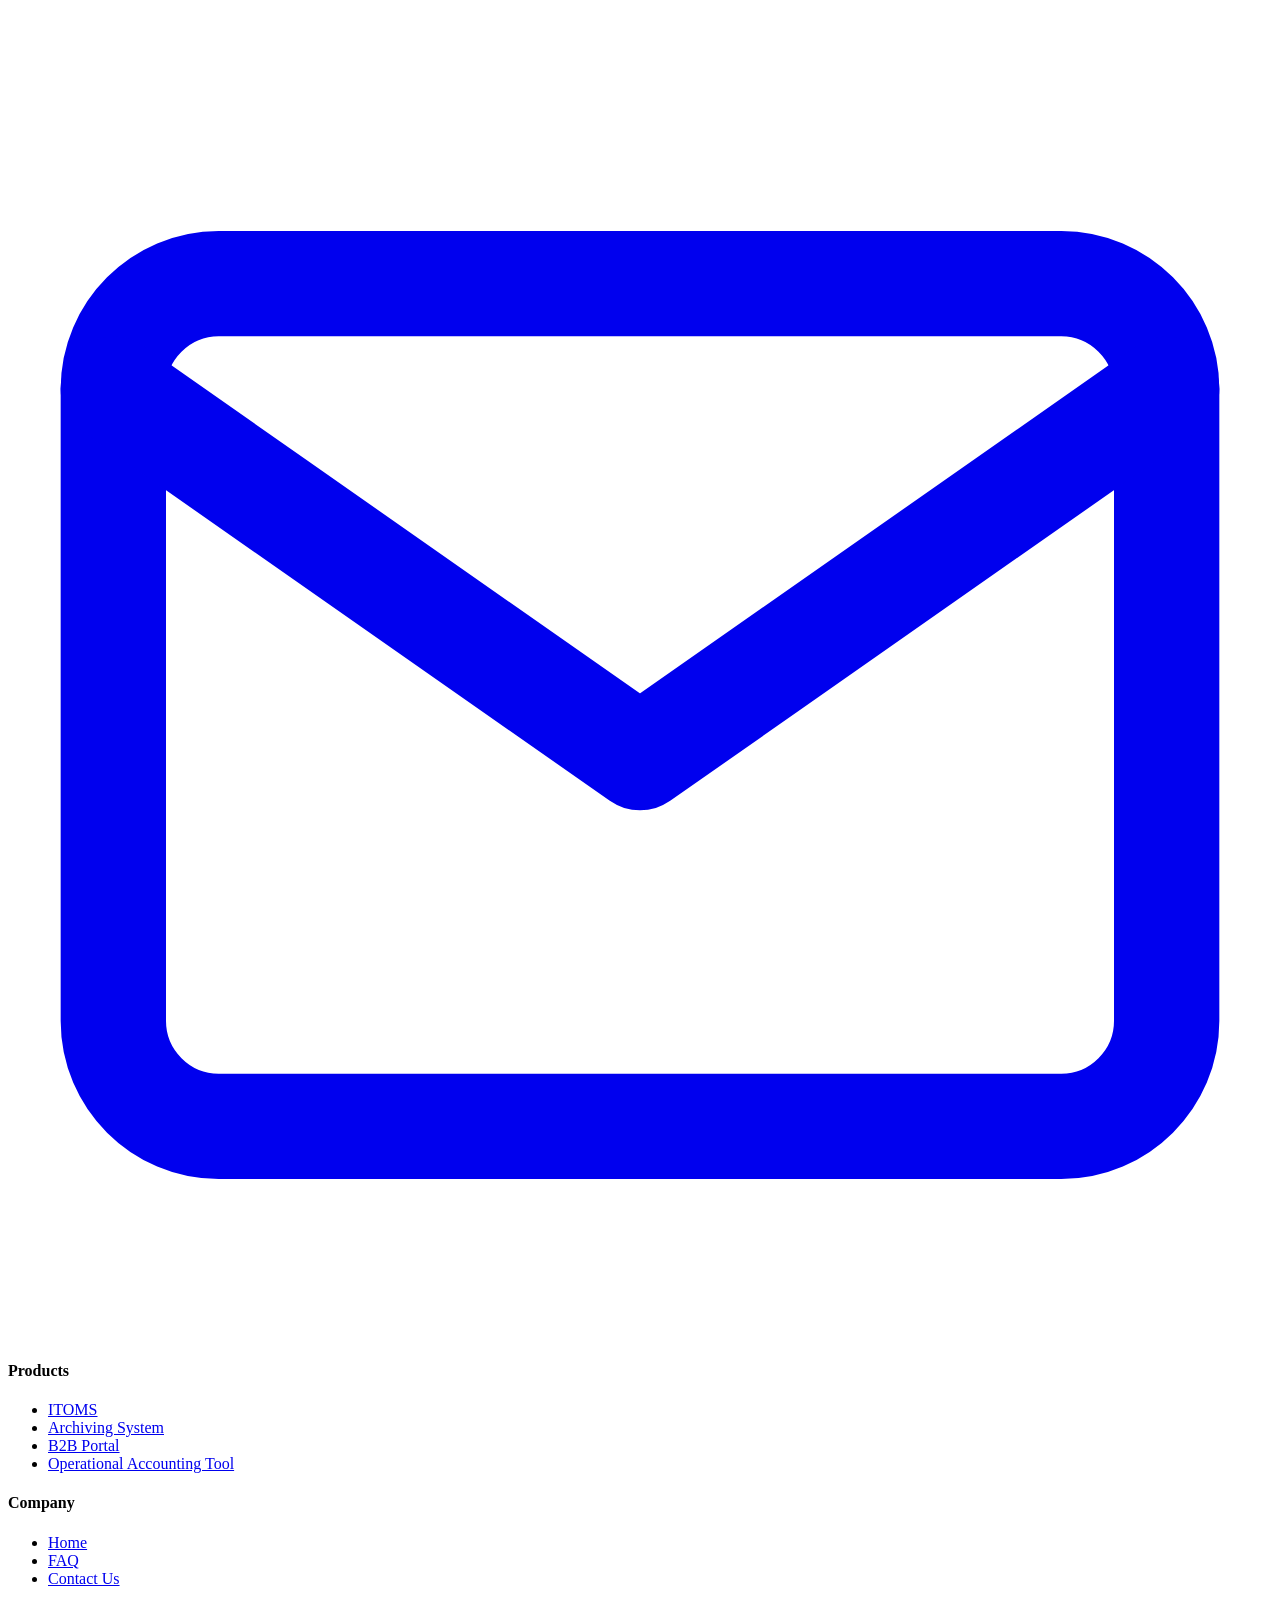
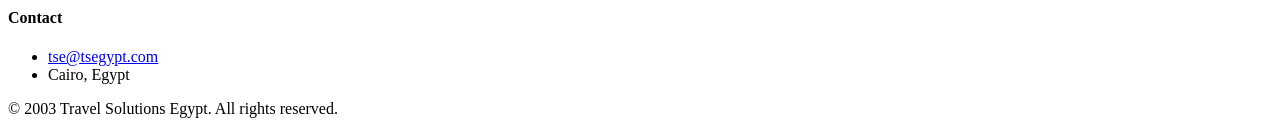
==== commit a9178081: "rename Accounting Tool to Operational Accounting Tool across the website" ====
--- a/contact.html
+++ b/contact.html
@@ -282,8 +282,9 @@
                                                 data-key="contact-product-archiving">Digital Archiving</button>
                                             <button type="button" class="product-chip" data-value="B2B"
                                                 data-key="contact-product-b2b">B2B Portal</button>
-                                            <button type="button" class="product-chip" data-value="AccountingTool"
-                                                data-key="contact-product-accounting">Accounting Tool</button>
+                                            <button type="button" class="product-chip"
+                                                data-value="Operational Accounting Tool"
+                                                data-key="contact-product-accounting">Operational Accounting Tool</button>
                                             <button type="button" class="product-chip" data-value="All"
                                                 data-key="contact-product-all">All Products</button>
                                         </div>
@@ -422,8 +423,8 @@
                         <li><a href="products.html#archiving" data-key="footer-Archiving-System">Archiving System</a>
                         </li>
                         <li><a href="products.html#b2b" data-key="footer-B2B-Portal">B2B Portal</a></li>
-                        <li><a href="products.html#accounting-tool" data-key="footer-Accounting-Tool">Accounting
-                                Tool</a></li>
+                        <li><a href="products.html#accounting-tool" data-key="footer-Accounting-Tool">Operational
+                                Accounting Tool</a></li>
                     </ul>
                 </div>
                 <div class="footer-links">
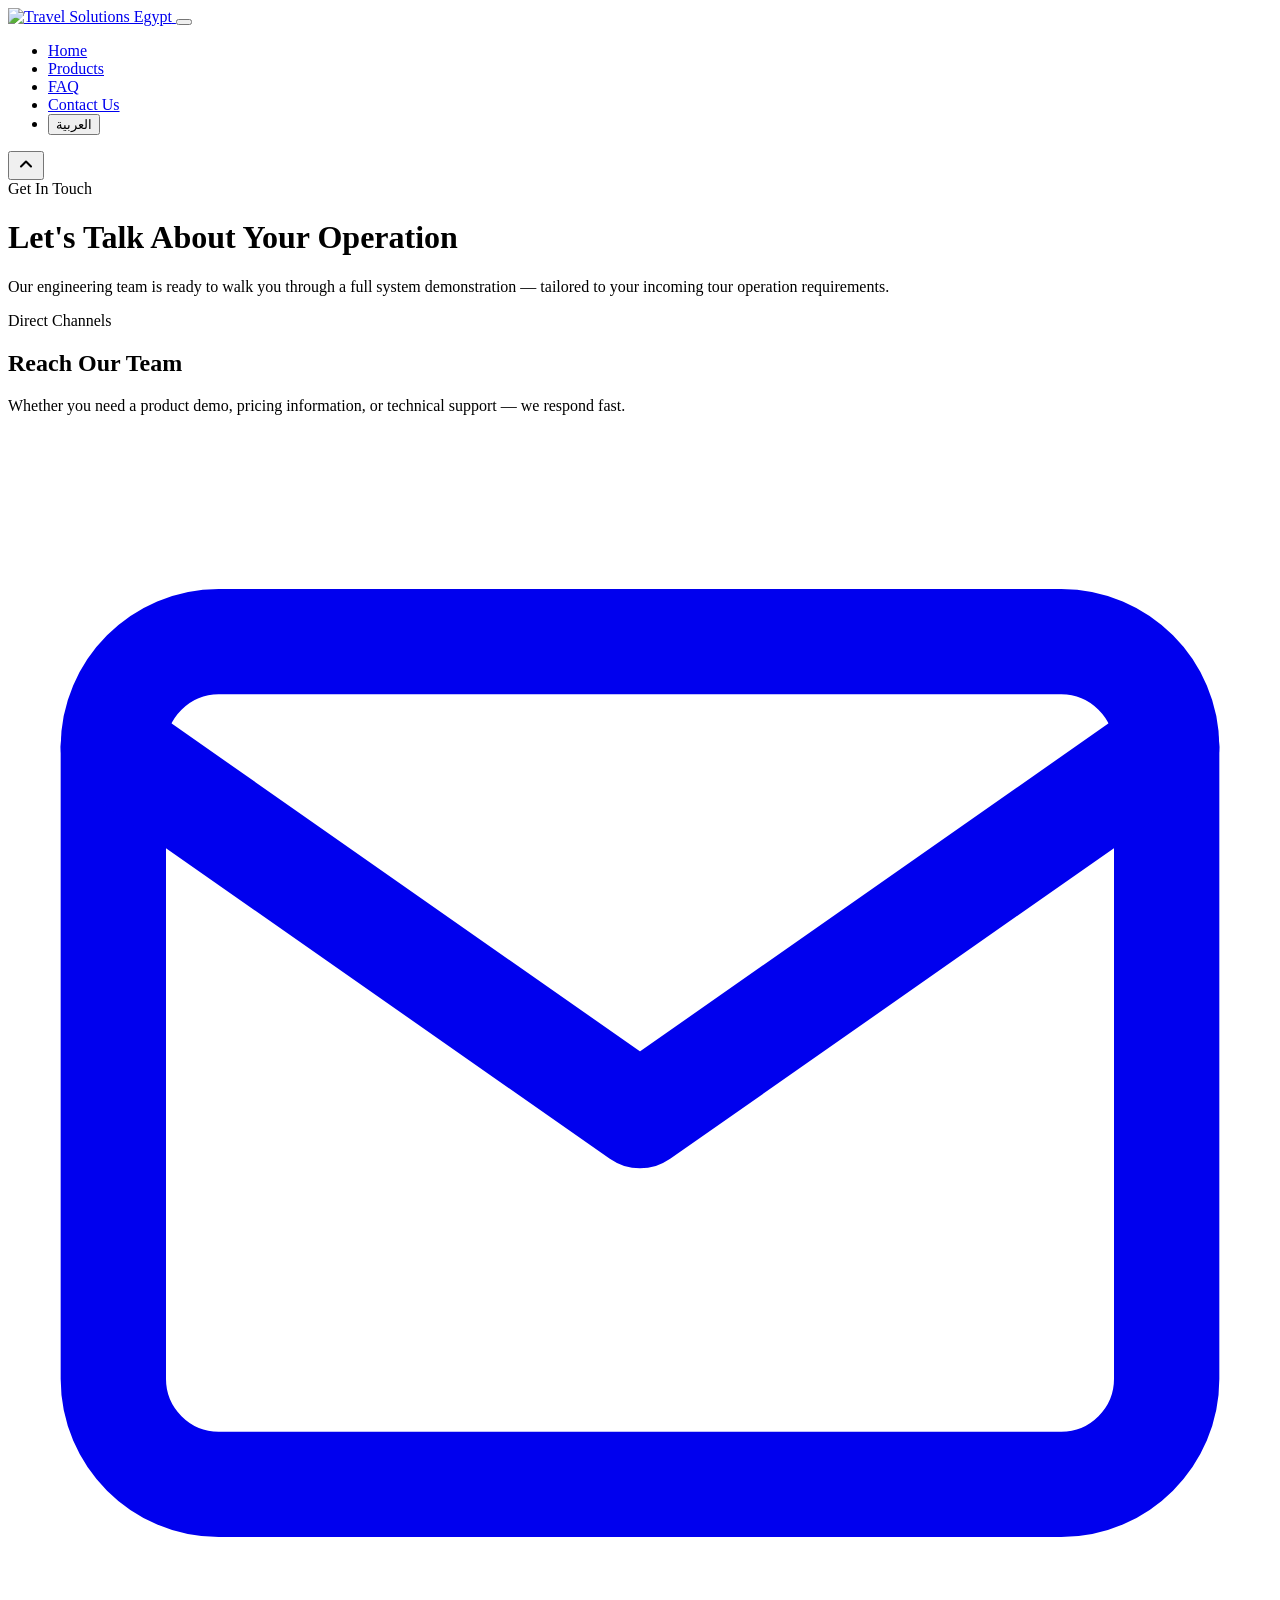
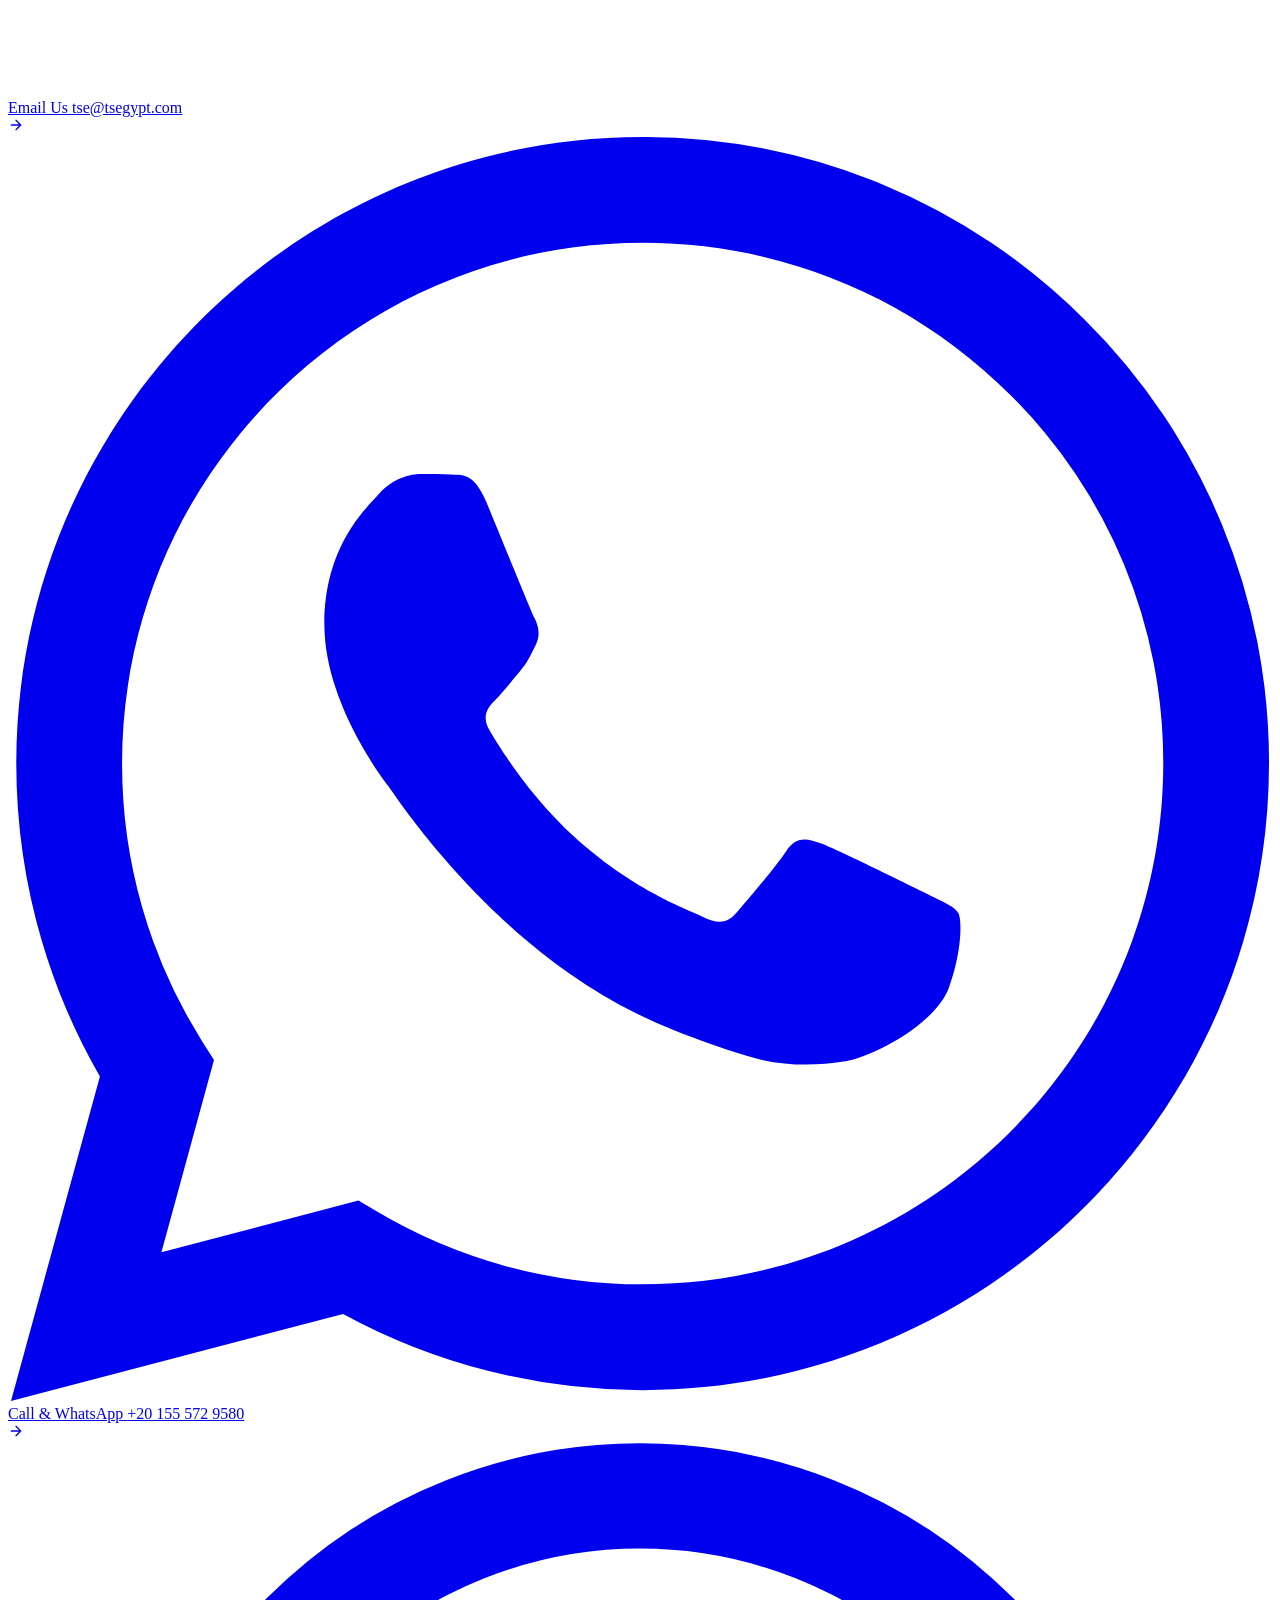
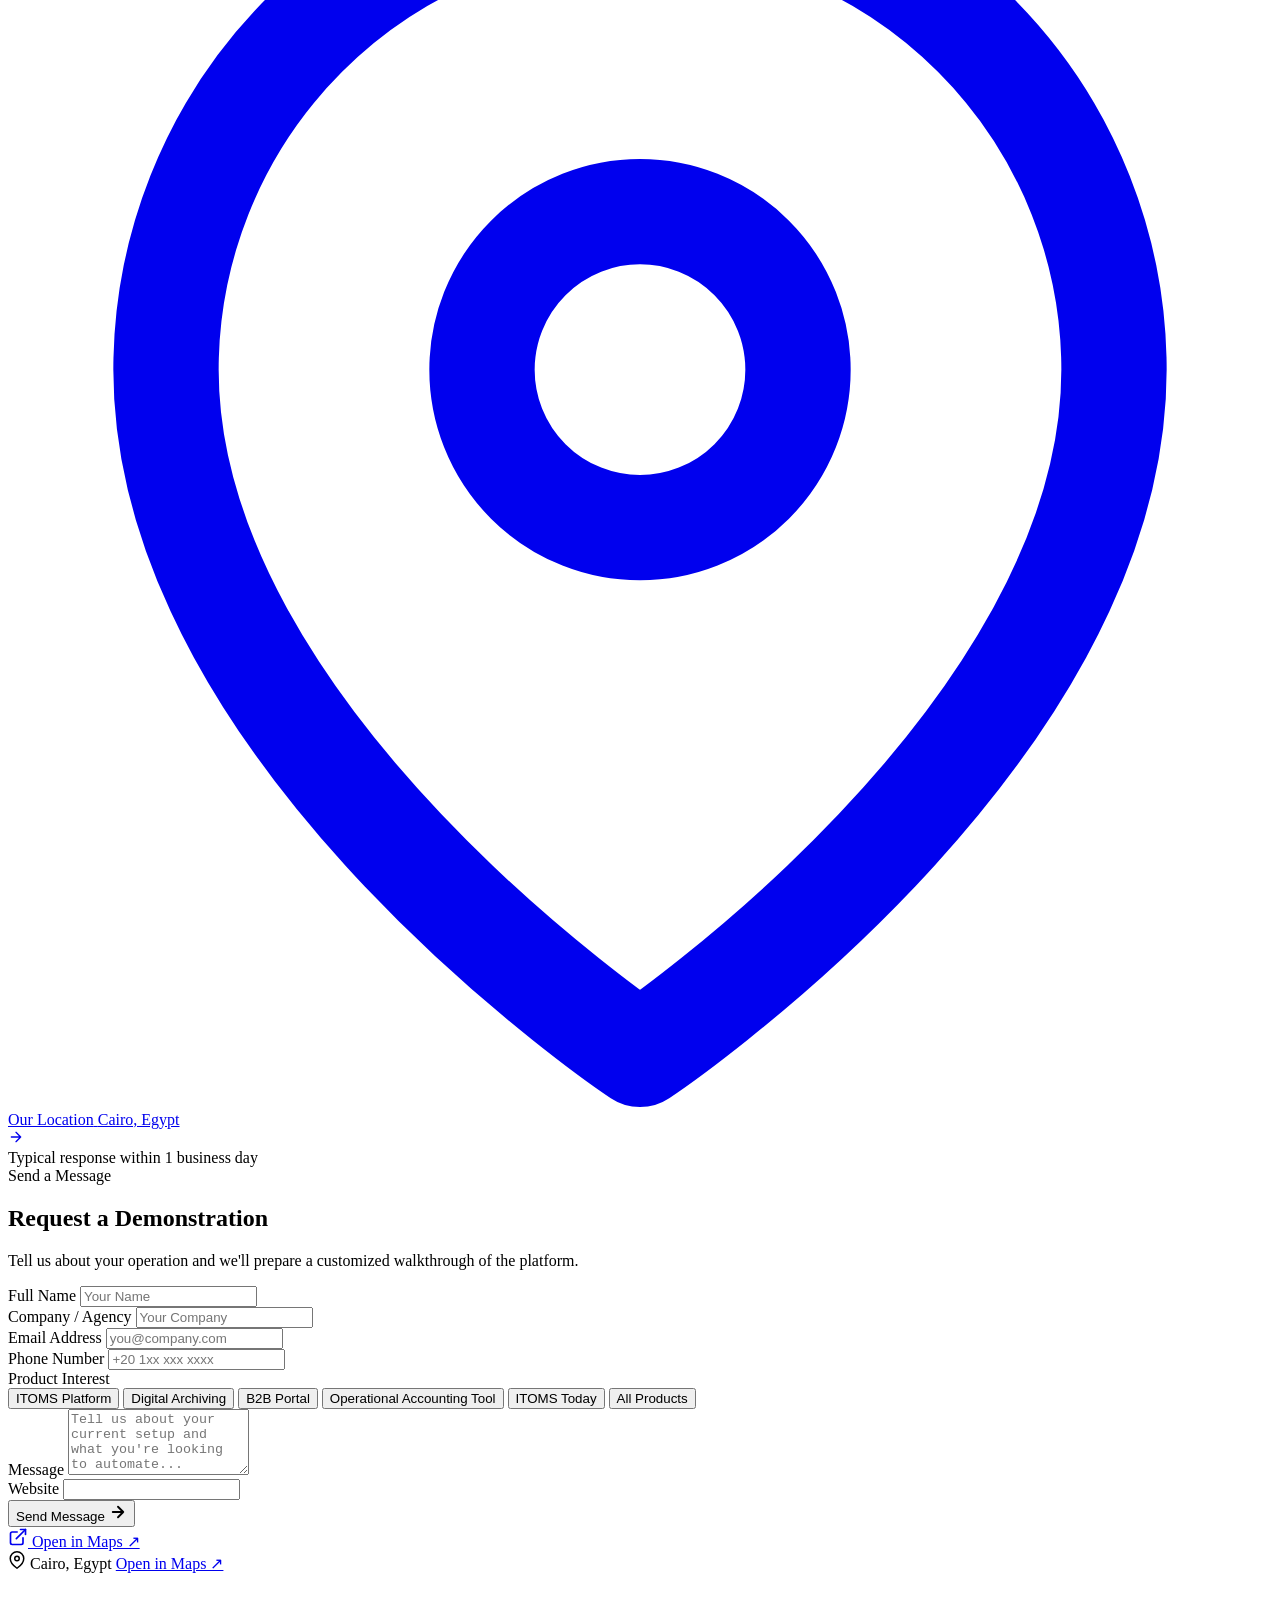
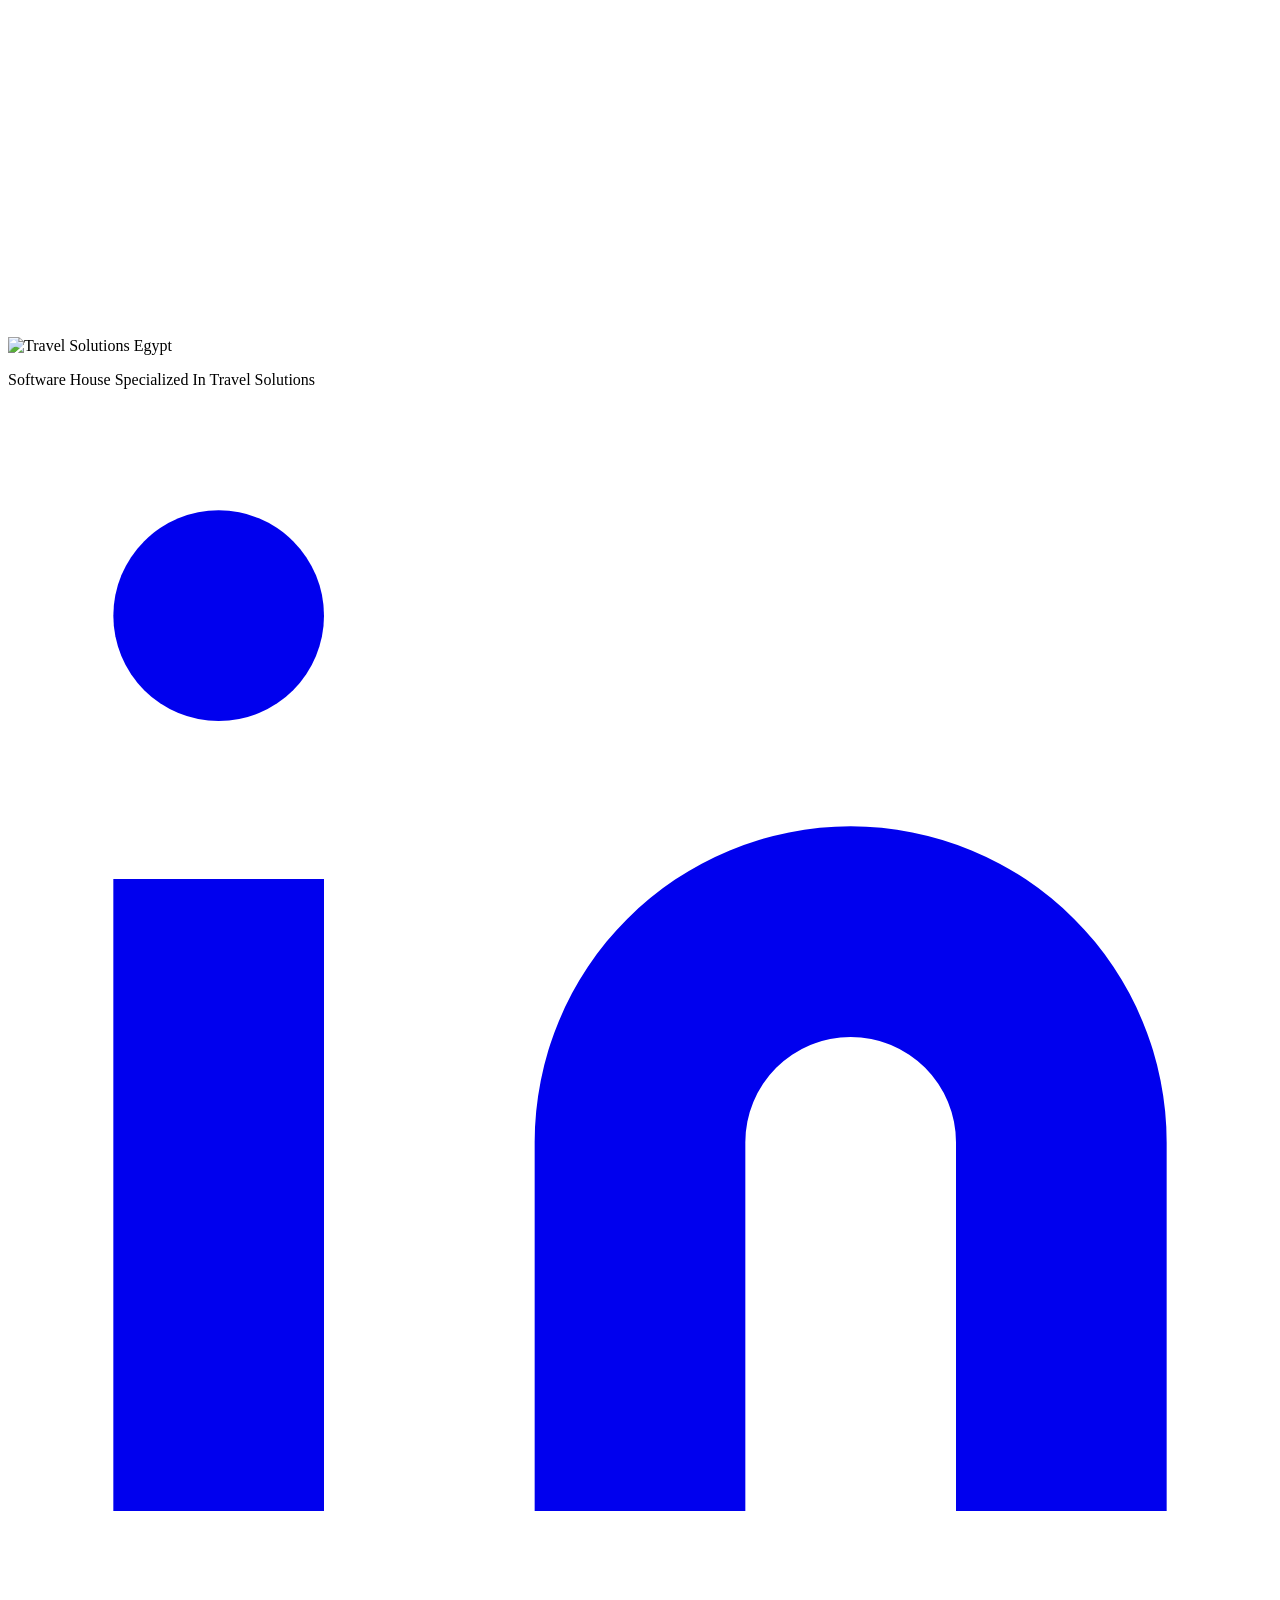
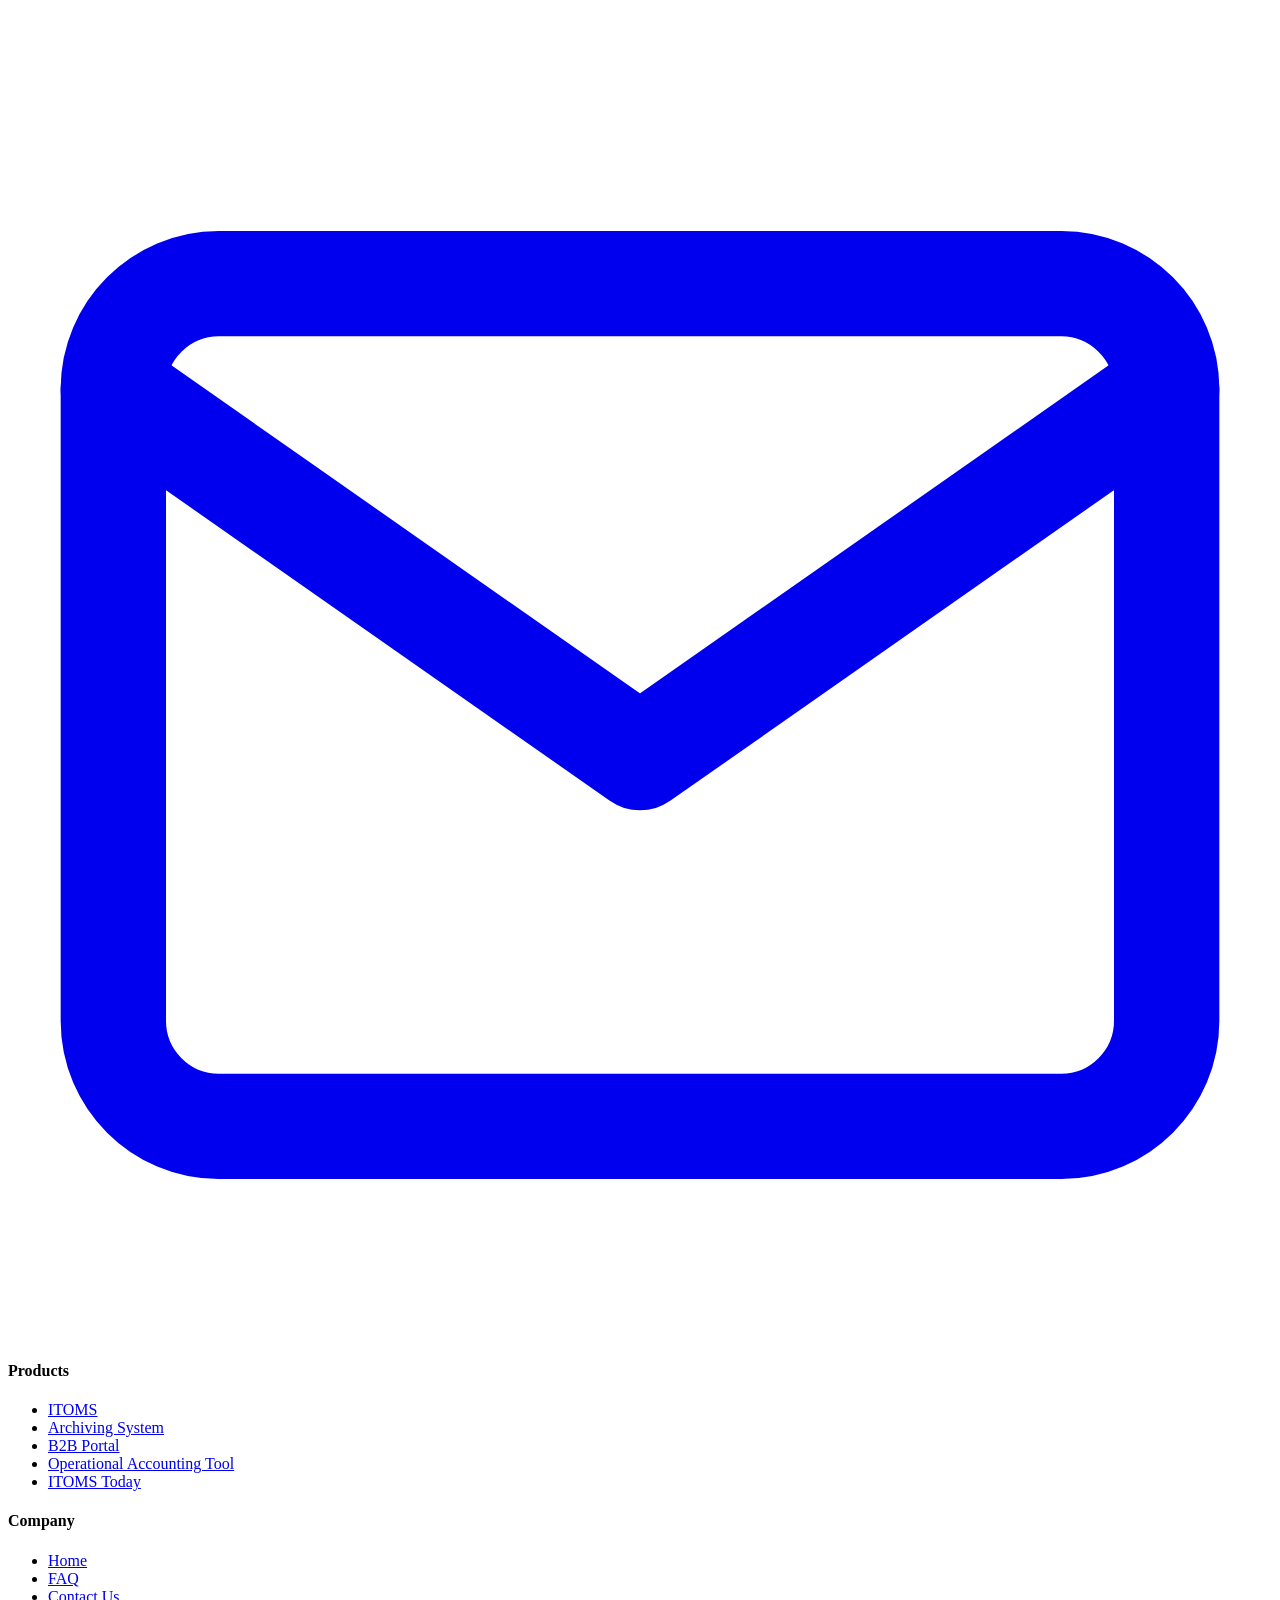
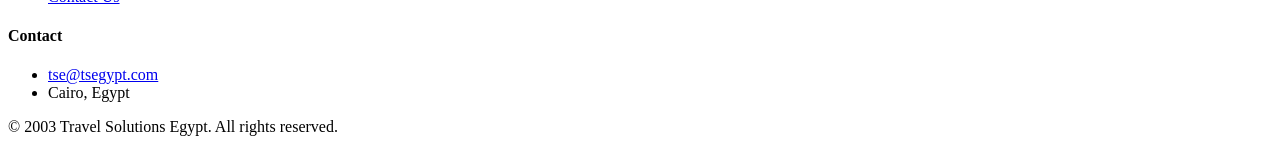
==== commit 7d0dbfa4: "feat: Add ITOMS Today product section and update related content - Updated meta description to inclu" ====
--- a/contact.html
+++ b/contact.html
@@ -285,6 +285,8 @@
                                             <button type="button" class="product-chip"
                                                 data-value="Operational Accounting Tool"
                                                 data-key="contact-product-accounting">Operational Accounting Tool</button>
+                                            <button type="button" class="product-chip" data-value="ITOMSToday"
+                                                data-key="contact-product-today">ITOMS Today</button>
                                             <button type="button" class="product-chip" data-value="All"
                                                 data-key="contact-product-all">All Products</button>
                                         </div>
@@ -425,6 +427,7 @@
                         <li><a href="products.html#b2b" data-key="footer-B2B-Portal">B2B Portal</a></li>
                         <li><a href="products.html#accounting-tool" data-key="footer-Accounting-Tool">Operational
                                 Accounting Tool</a></li>
+                        <li><a href="products.html#itoms-today" data-key="footer-ITOMS-Today">ITOMS Today</a></li>
                     </ul>
                 </div>
                 <div class="footer-links">
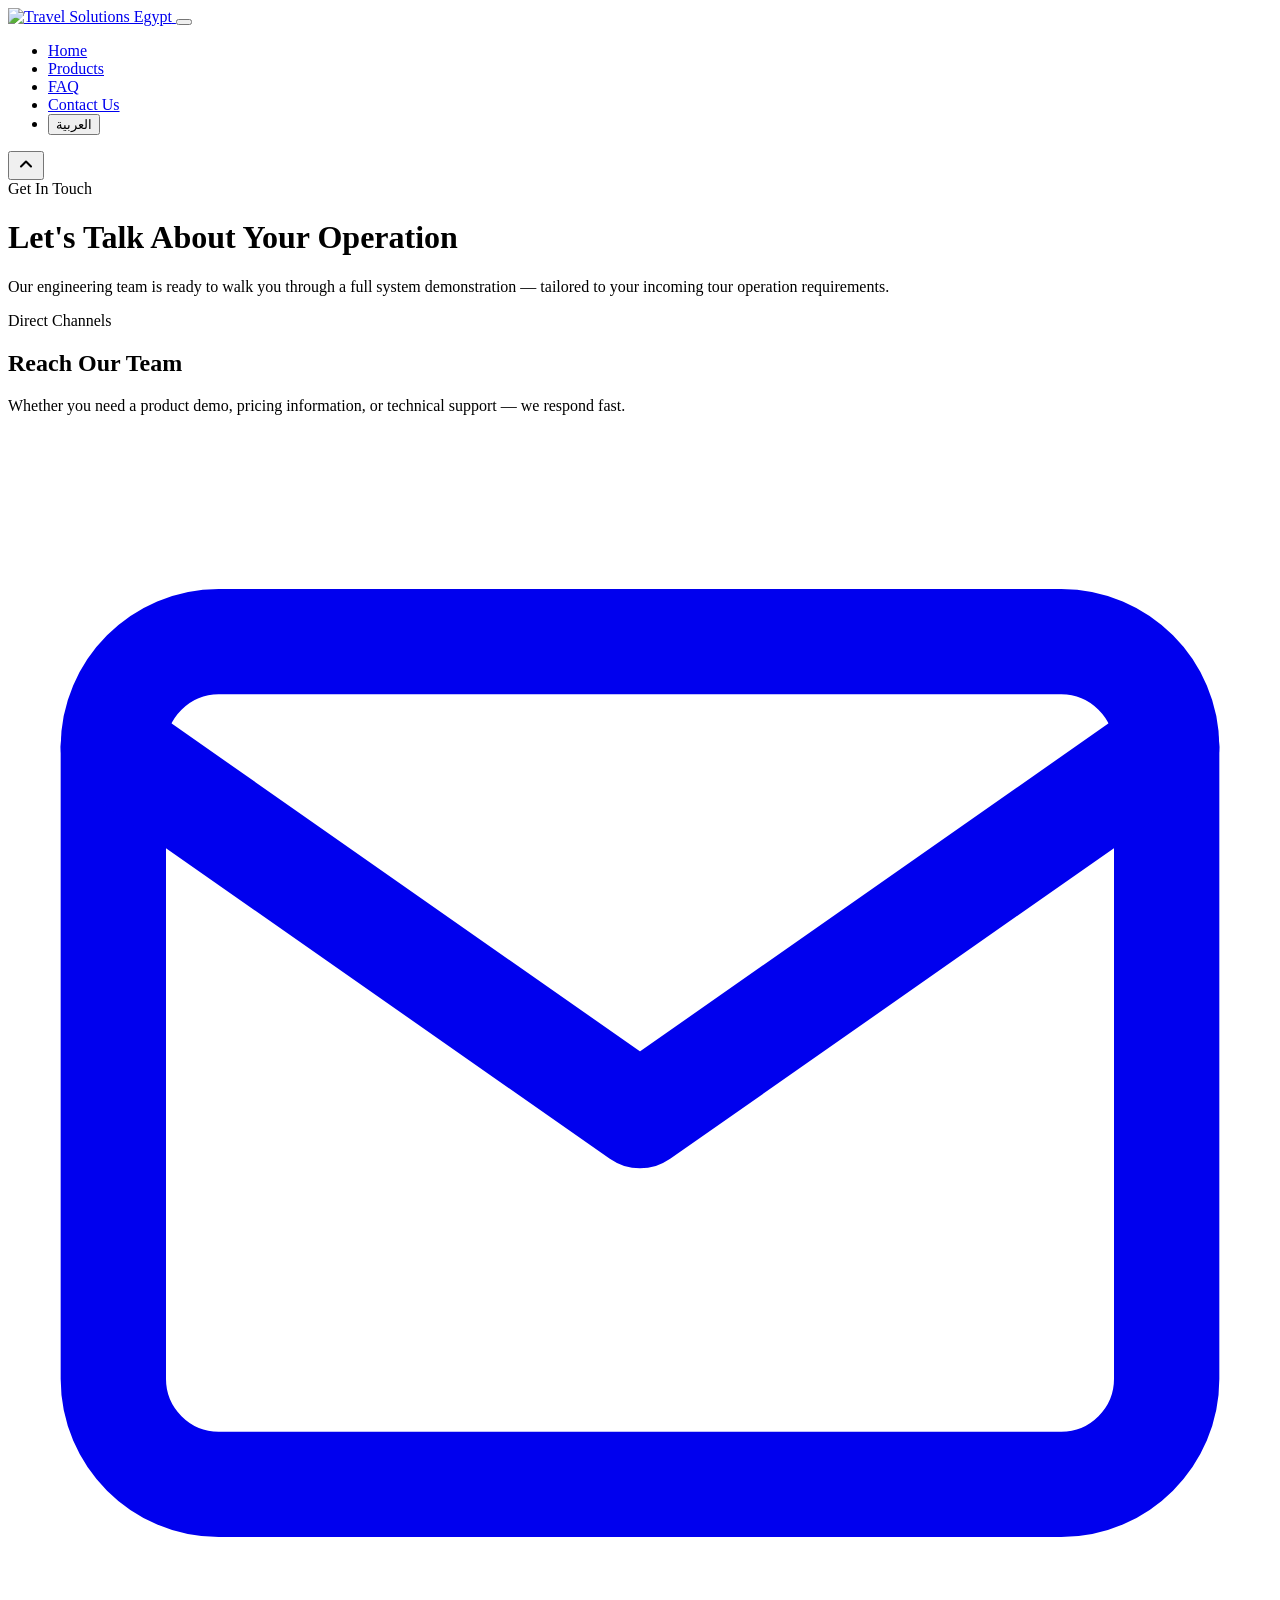
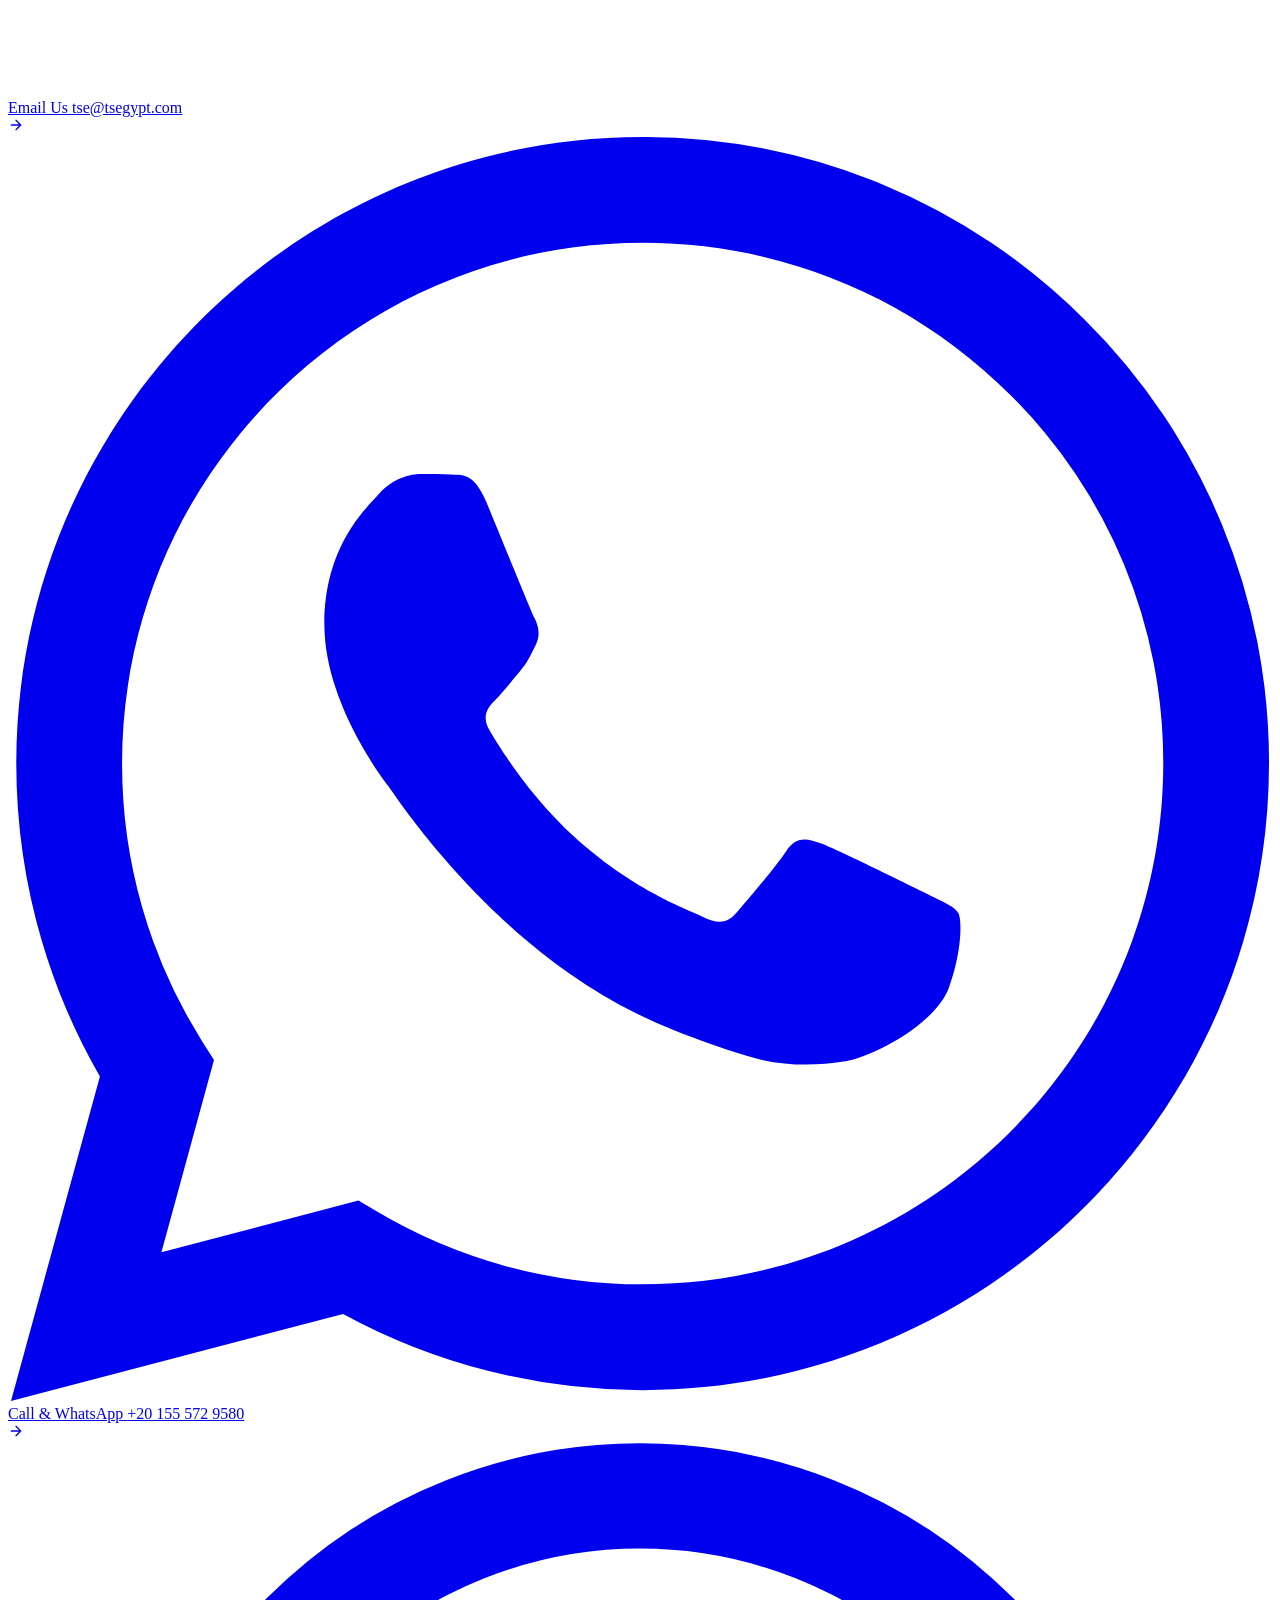
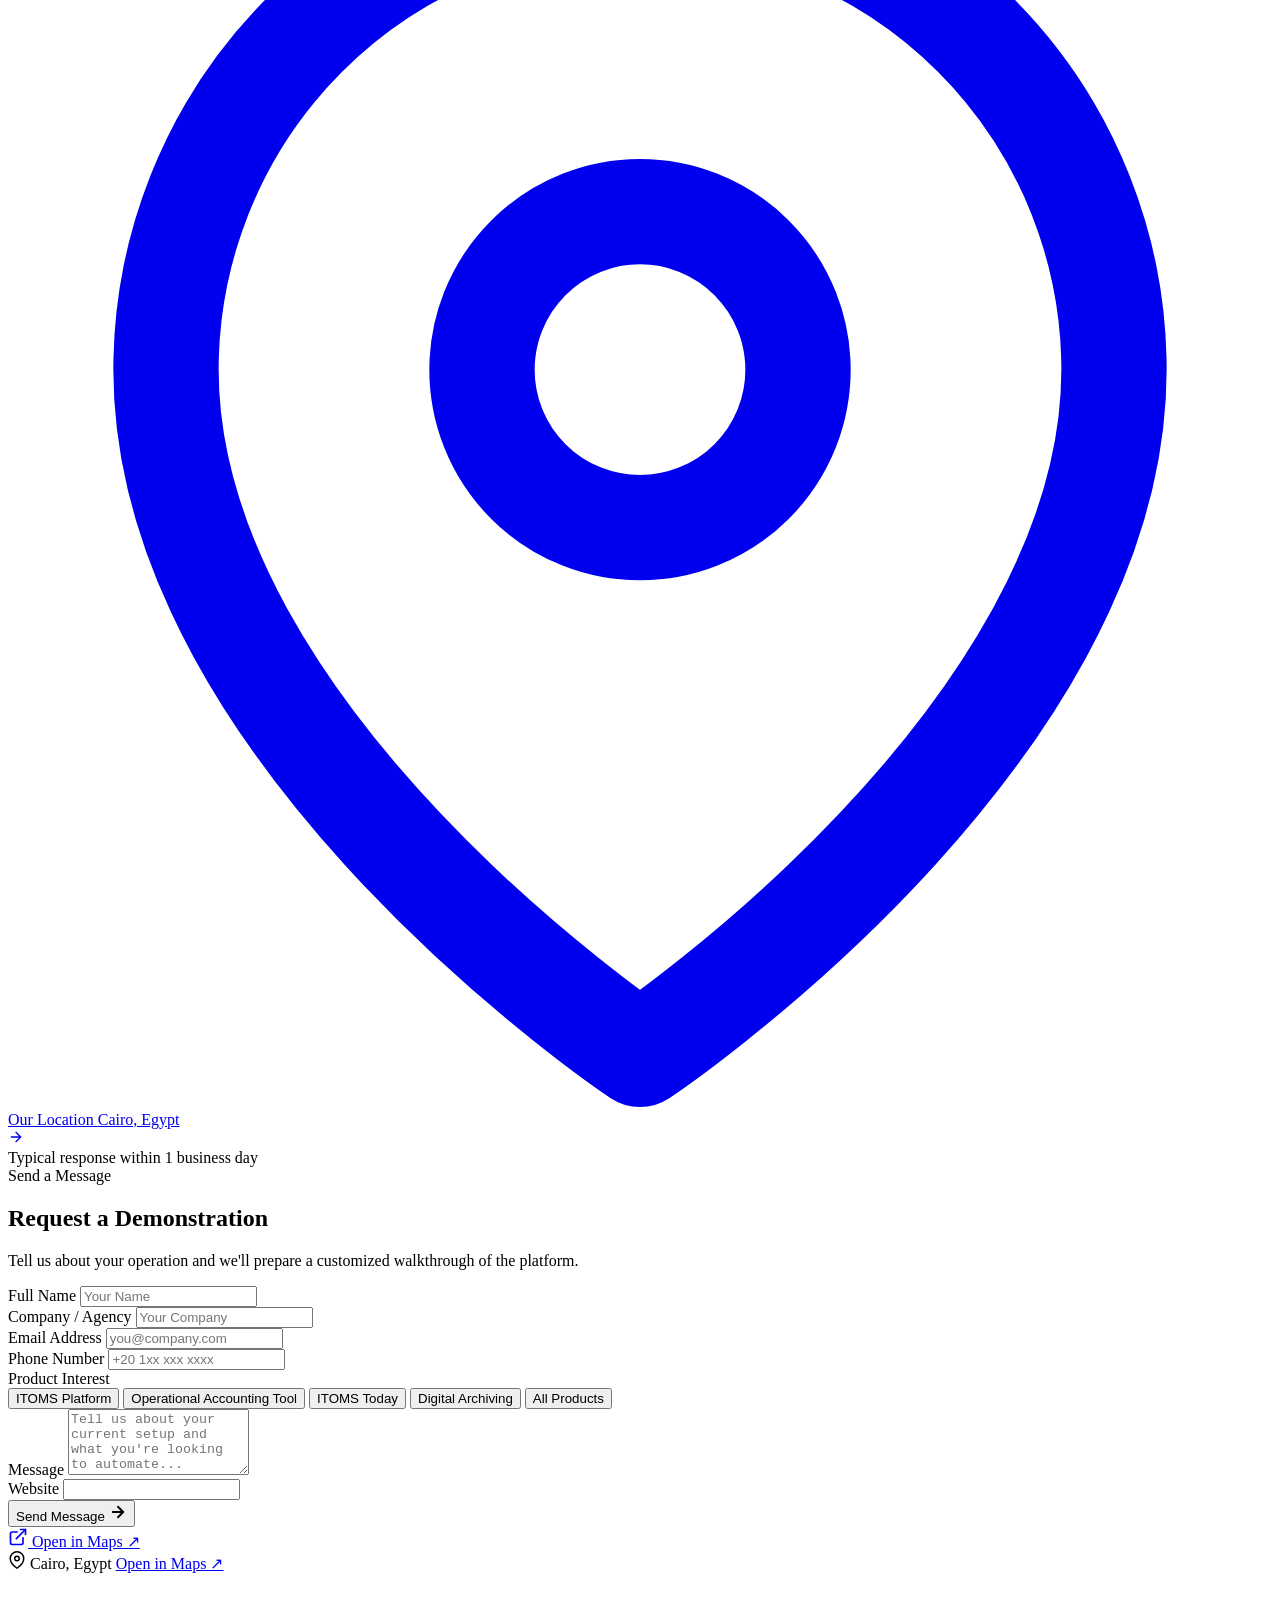
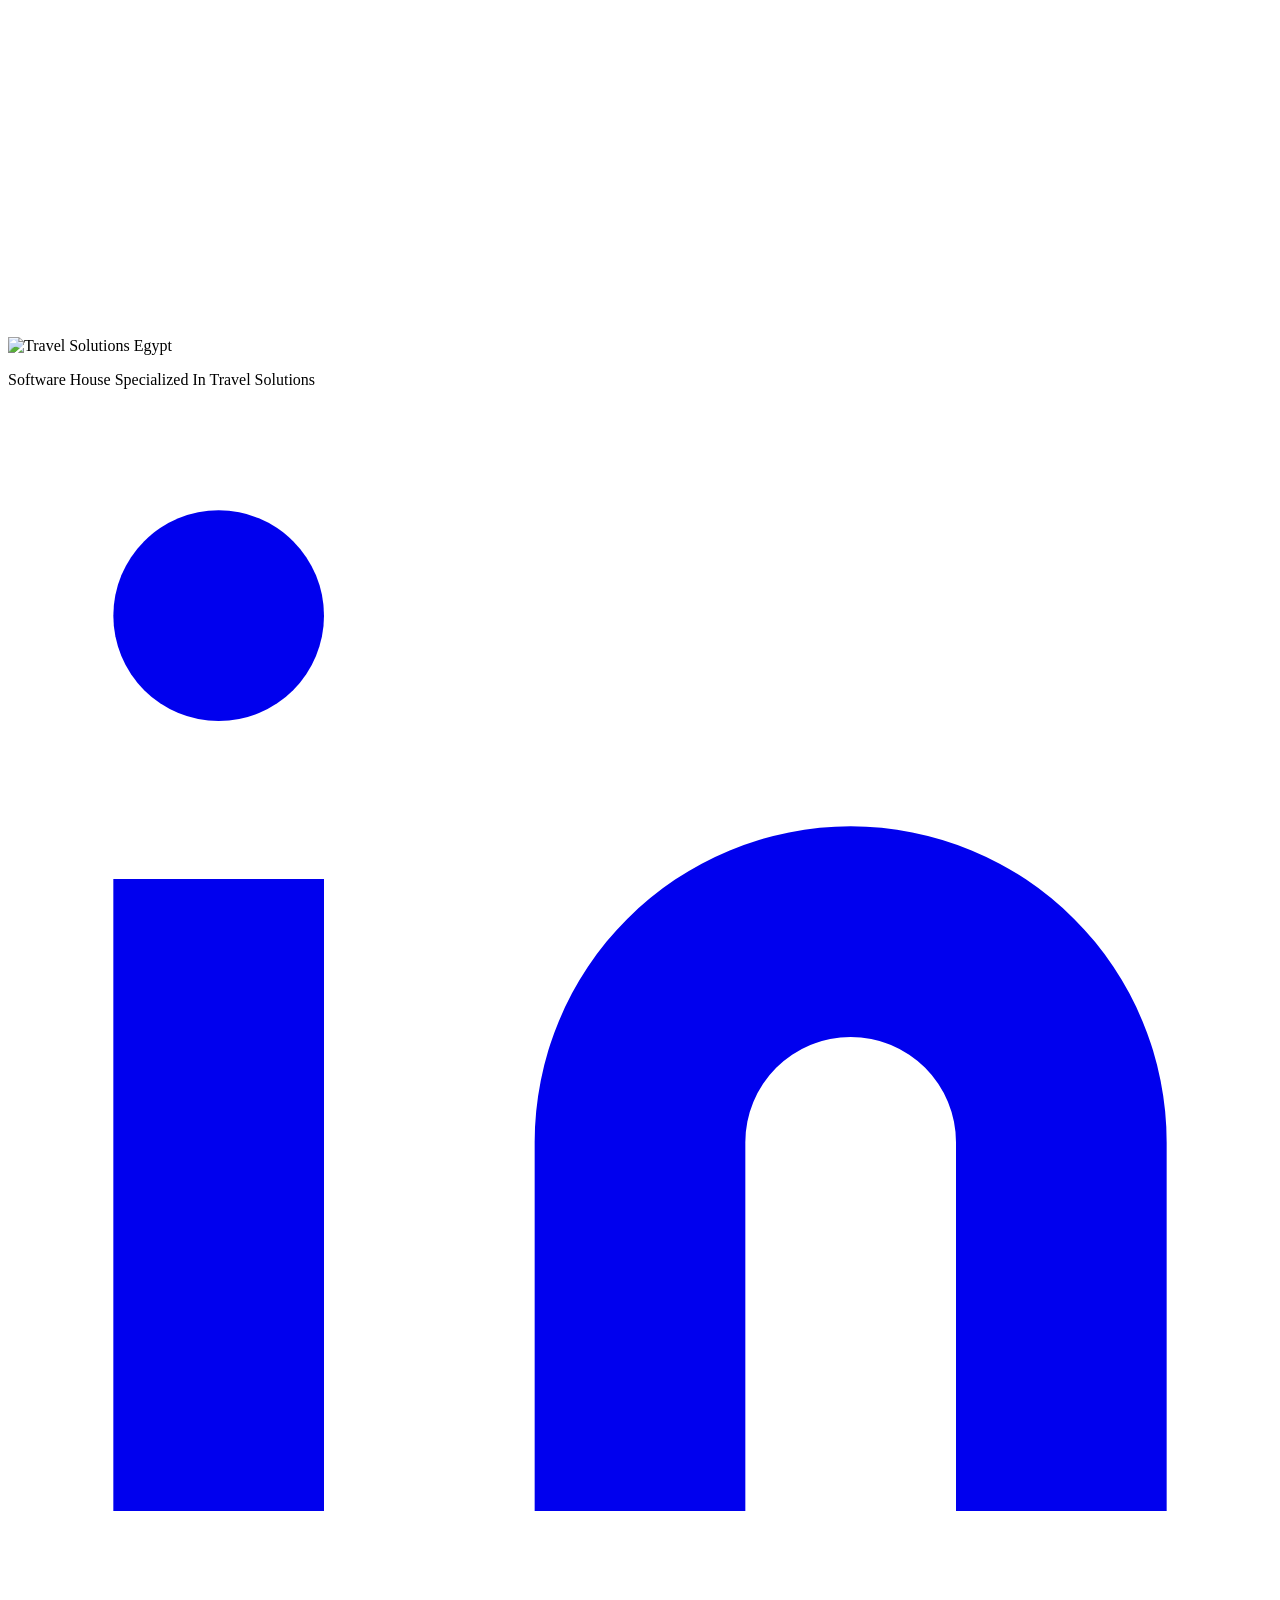
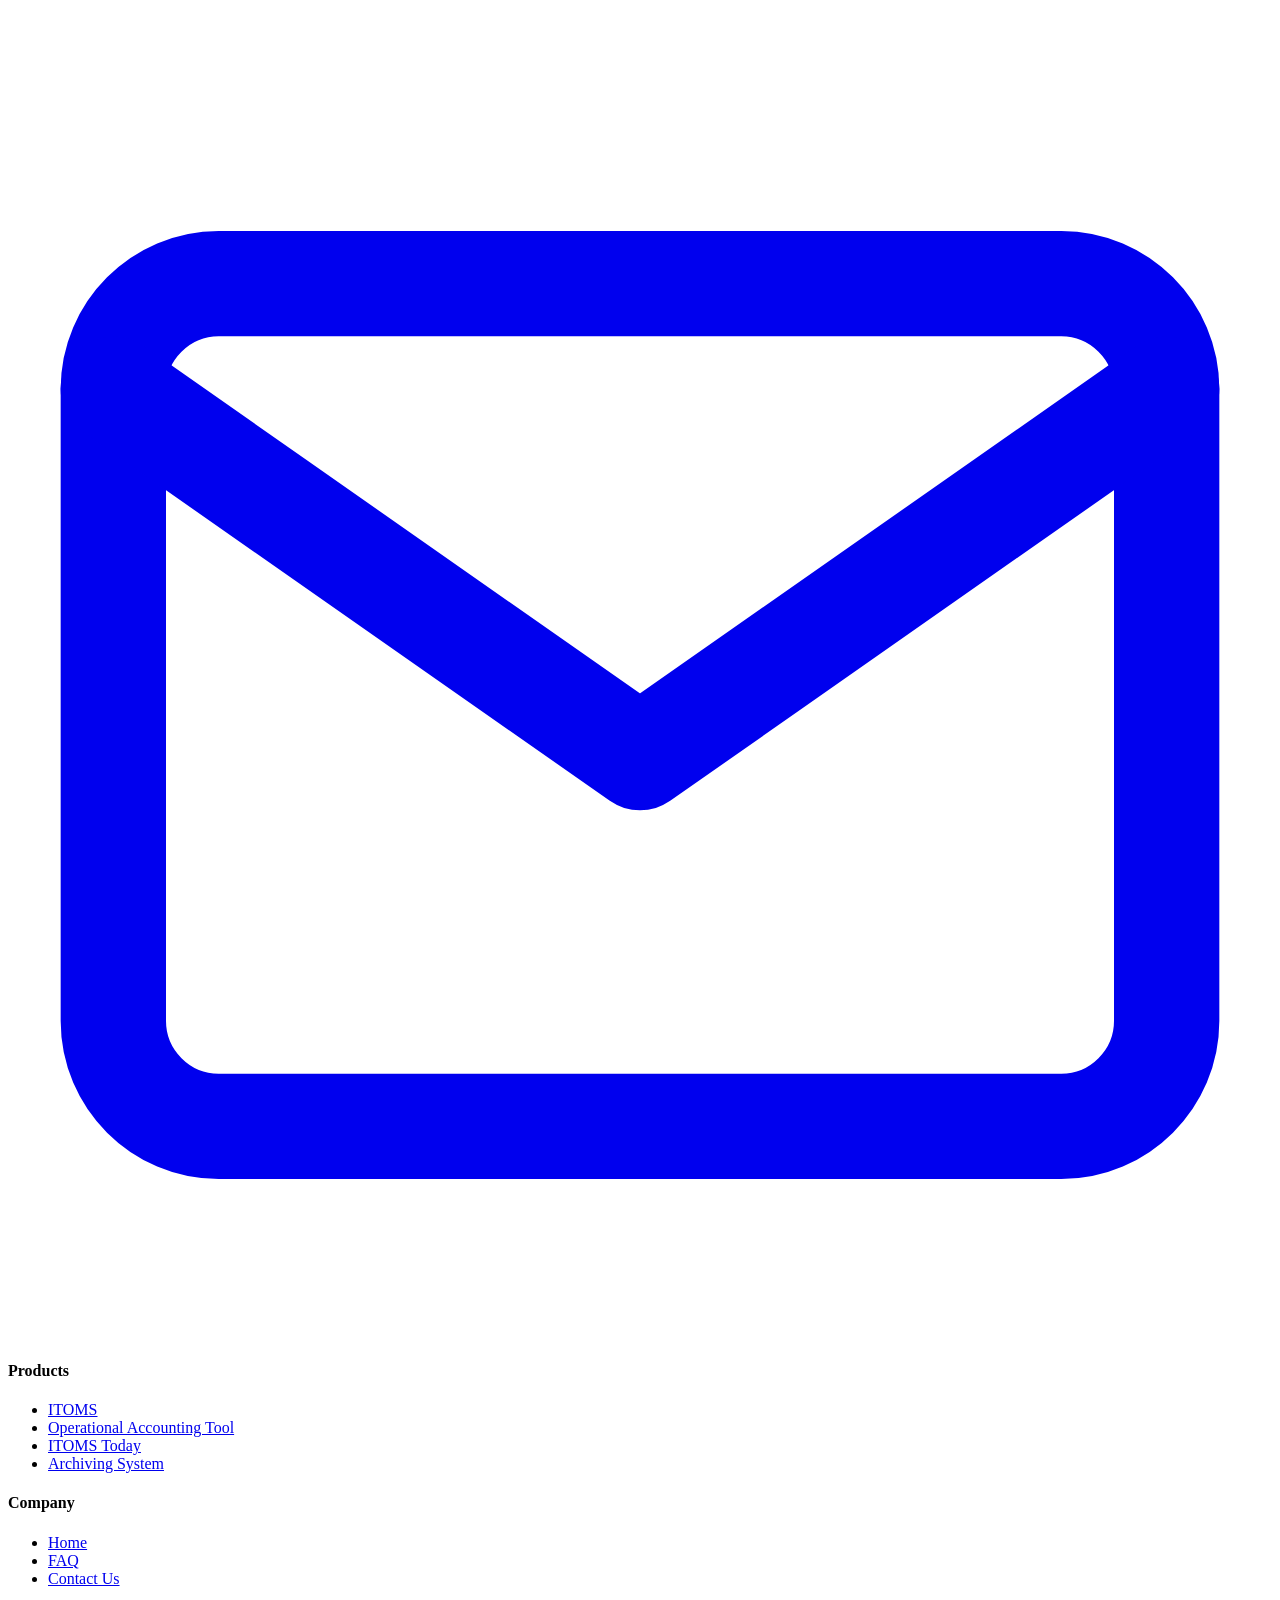
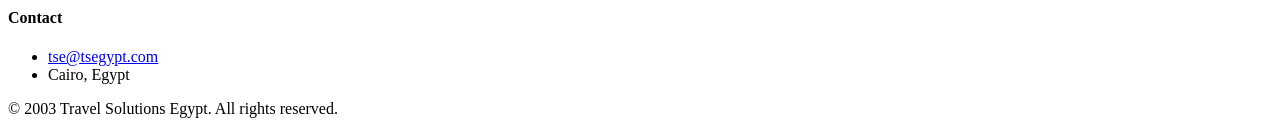
==== commit 8bd338be: "Refactor product offerings: Update product descriptions, remove B2B Portal, and reorganize sections " ====
--- a/contact.html
+++ b/contact.html
@@ -278,15 +278,13 @@
                                         <div class="product-chips" role="group">
                                             <button type="button" class="product-chip active" data-value="ITOMS"
                                                 data-key="contact-product-itoms">ITOMS Platform</button>
-                                            <button type="button" class="product-chip" data-value="Archiving"
-                                                data-key="contact-product-archiving">Digital Archiving</button>
-                                            <button type="button" class="product-chip" data-value="B2B"
-                                                data-key="contact-product-b2b">B2B Portal</button>
                                             <button type="button" class="product-chip"
                                                 data-value="Operational Accounting Tool"
                                                 data-key="contact-product-accounting">Operational Accounting Tool</button>
                                             <button type="button" class="product-chip" data-value="ITOMSToday"
                                                 data-key="contact-product-today">ITOMS Today</button>
+                                            <button type="button" class="product-chip" data-value="Archiving"
+                                                data-key="contact-product-archiving">Digital Archiving</button>
                                             <button type="button" class="product-chip" data-value="All"
                                                 data-key="contact-product-all">All Products</button>
                                         </div>
@@ -422,12 +420,11 @@
                     <h4 class="footer-heading" data-key="footer-products">Products</h4>
                     <ul>
                         <li><a href="products.html#itoms" data-key="footer-itoms">ITOMS</a></li>
-                        <li><a href="products.html#archiving" data-key="footer-Archiving-System">Archiving System</a>
+<li><a href="products.html#accounting-tool" data-key="footer-Accounting-Tool">Operational
+                                Accounting Tool</a></li>
+<li><a href="products.html#itoms-today" data-key="footer-ITOMS-Today">ITOMS Today</a></li>
+<li><a href="products.html#archiving" data-key="footer-Archiving-System">Archiving System</a>
                         </li>
-                        <li><a href="products.html#b2b" data-key="footer-B2B-Portal">B2B Portal</a></li>
-                        <li><a href="products.html#accounting-tool" data-key="footer-Accounting-Tool">Operational
-                                Accounting Tool</a></li>
-                        <li><a href="products.html#itoms-today" data-key="footer-ITOMS-Today">ITOMS Today</a></li>
                     </ul>
                 </div>
                 <div class="footer-links">
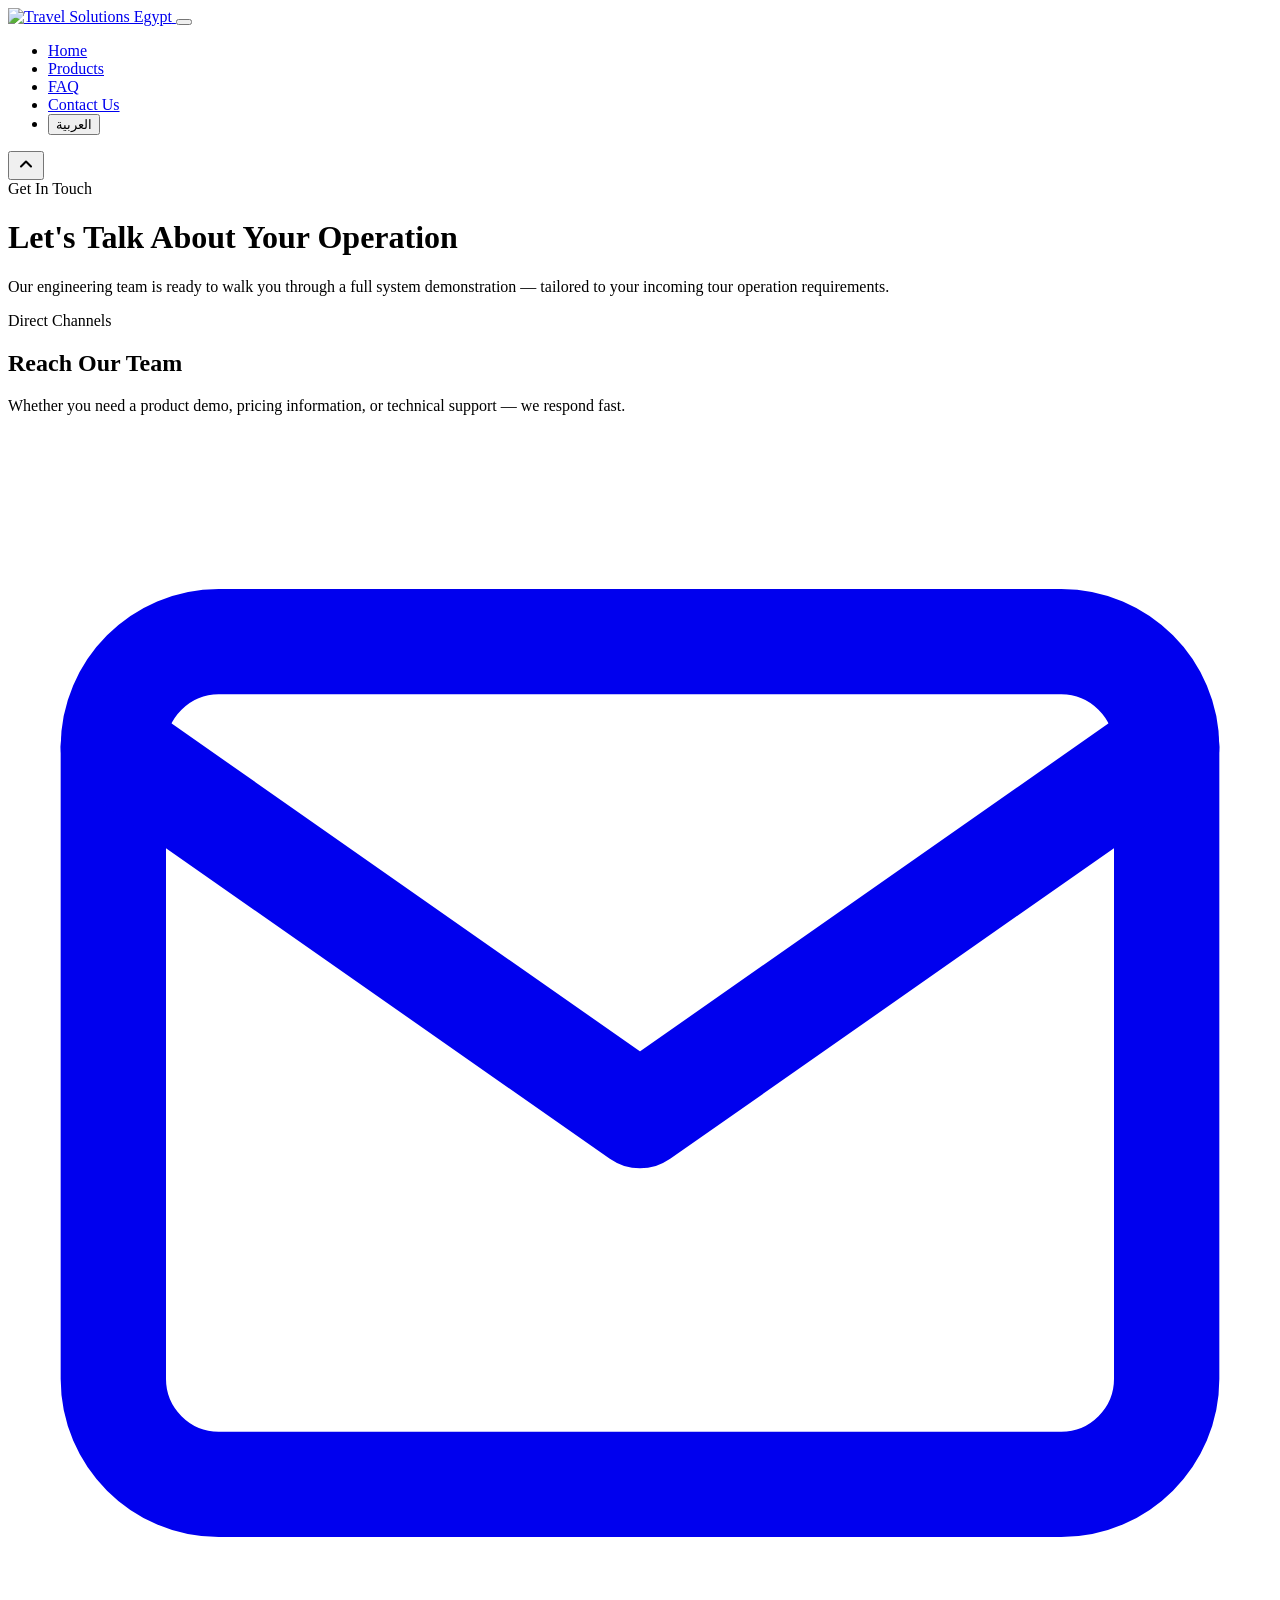
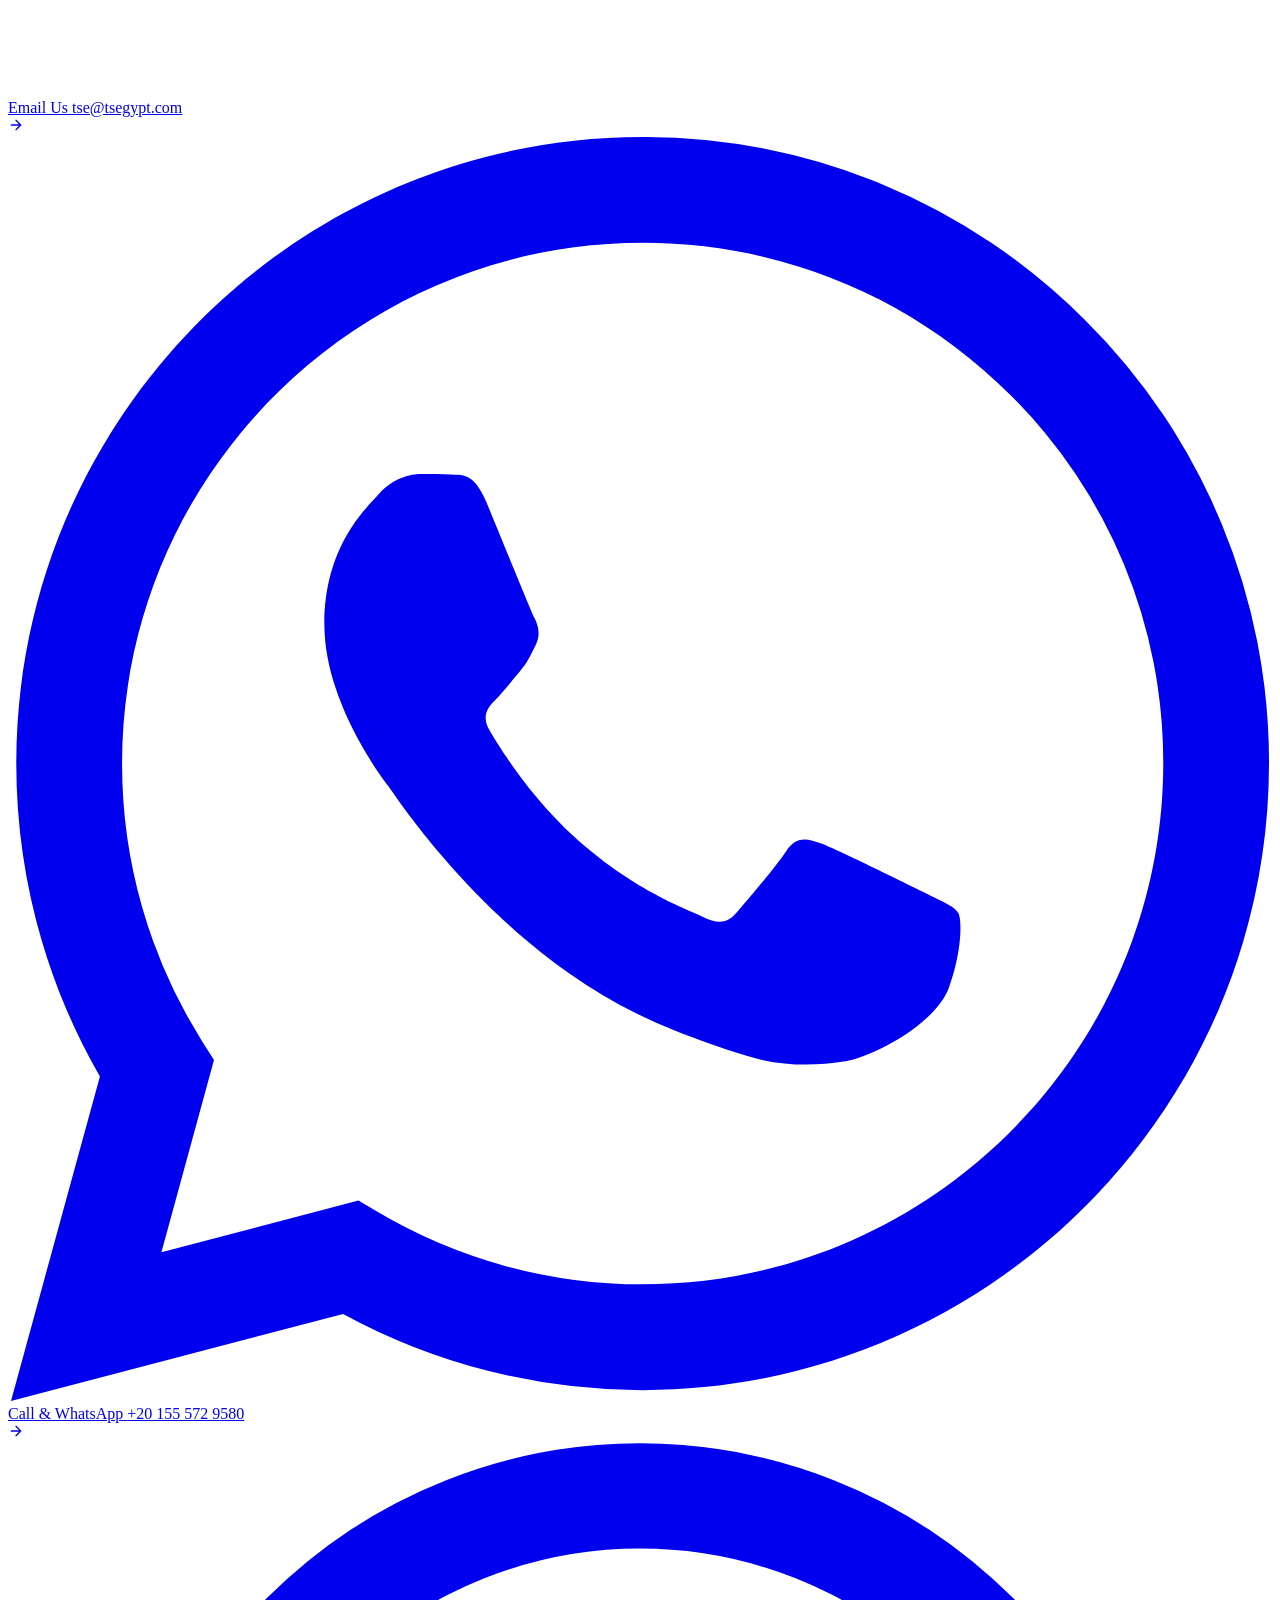
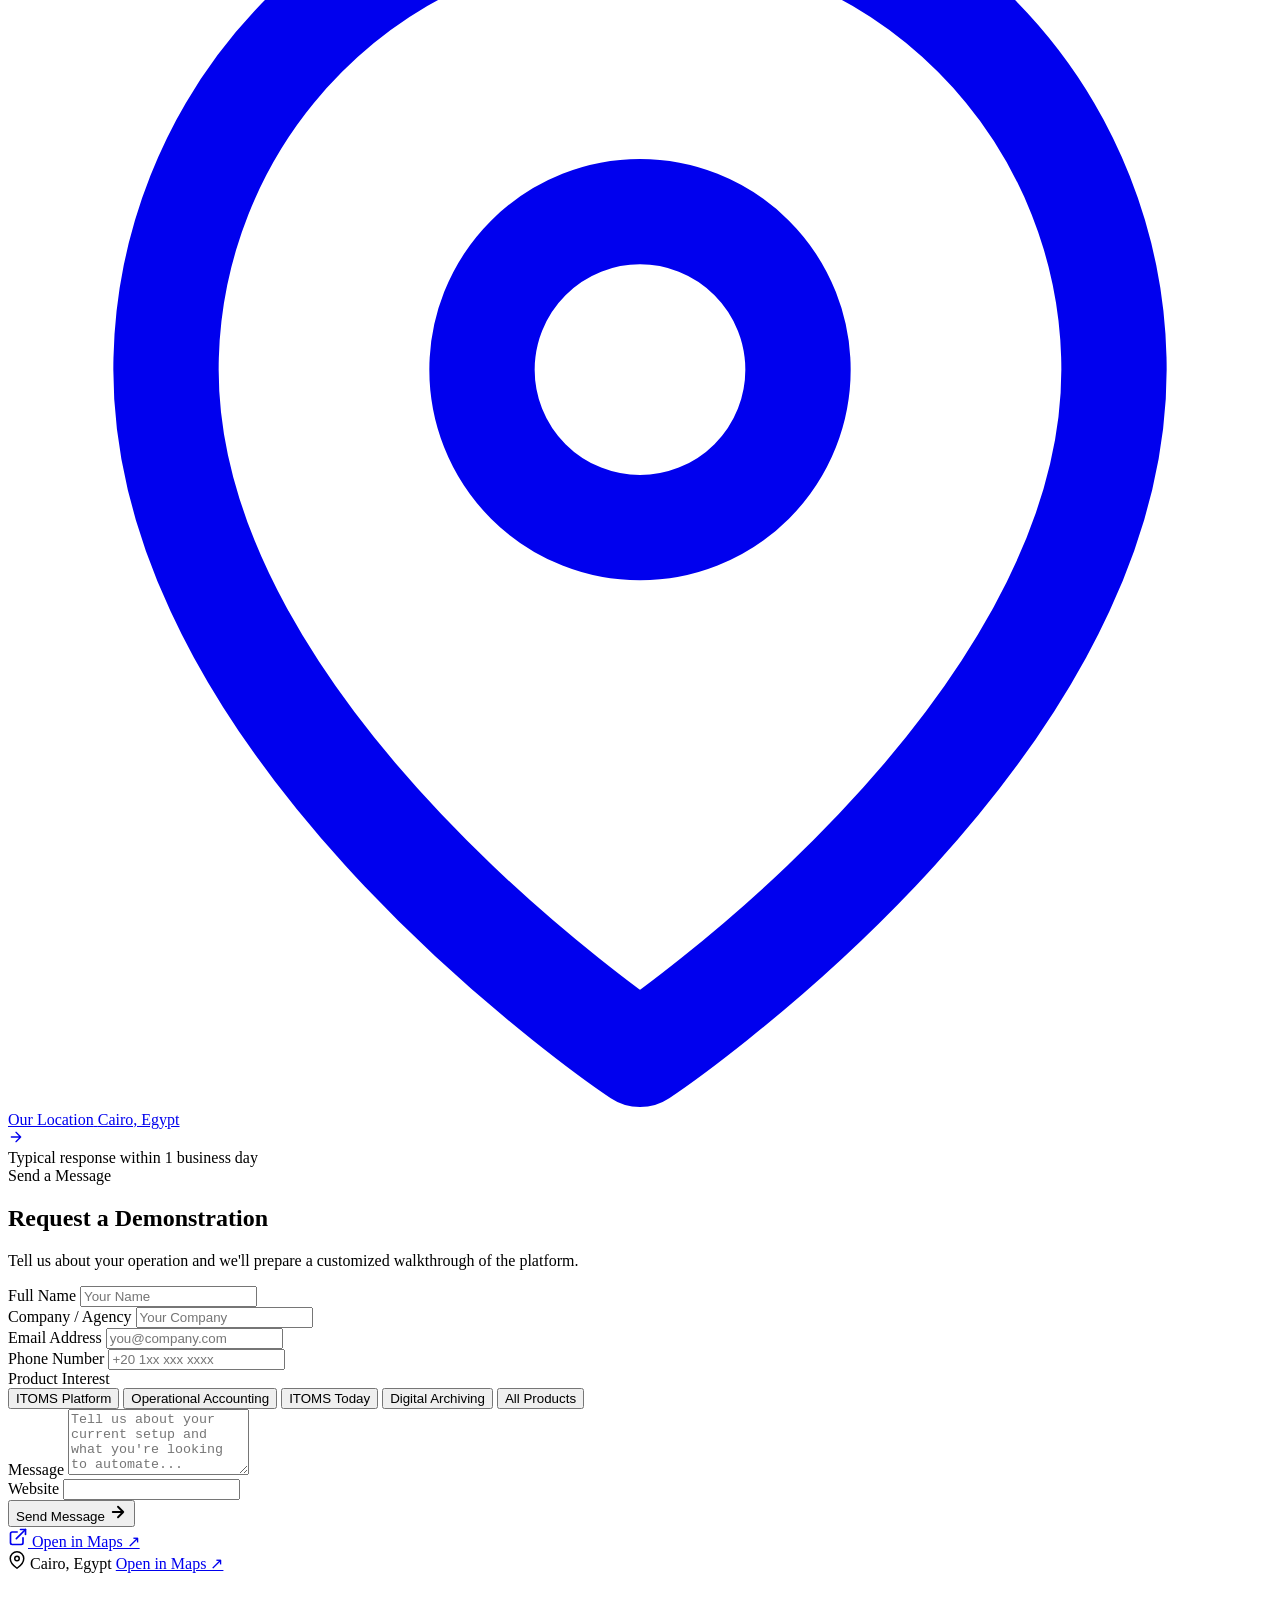
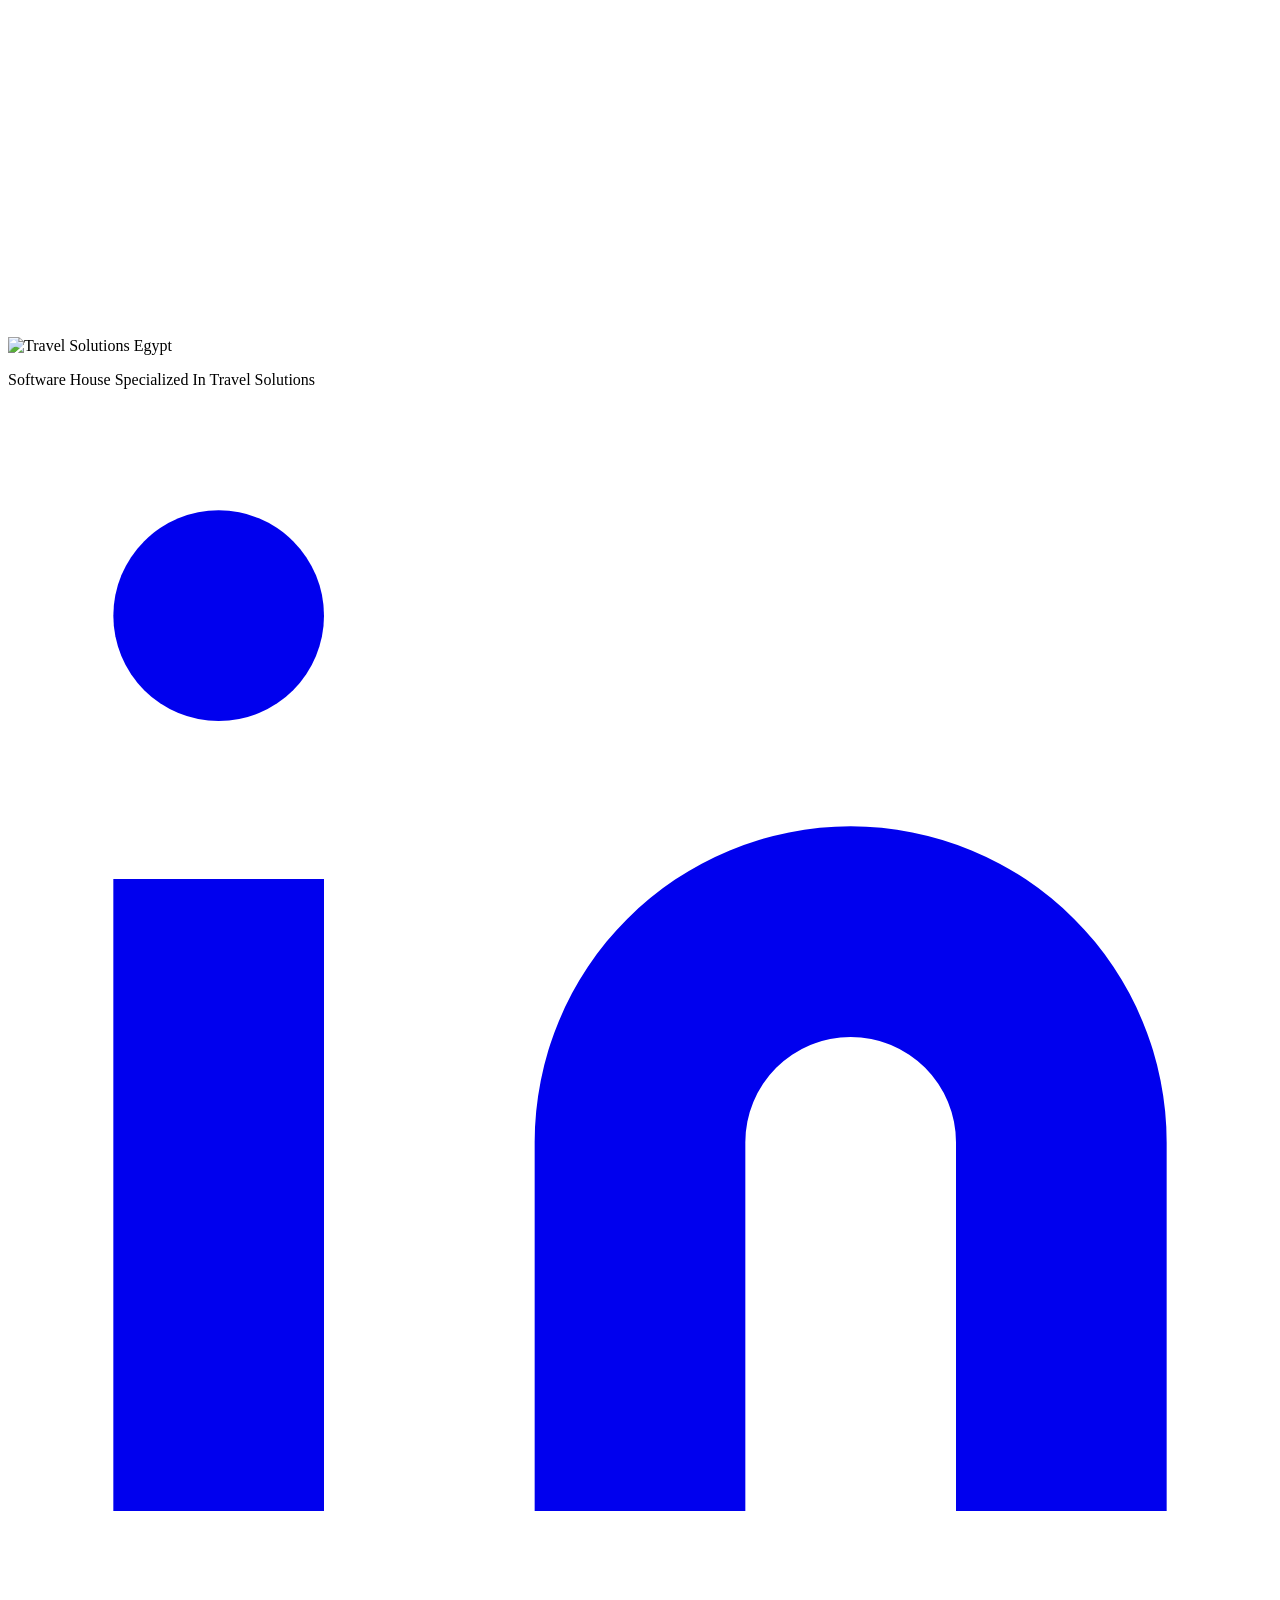
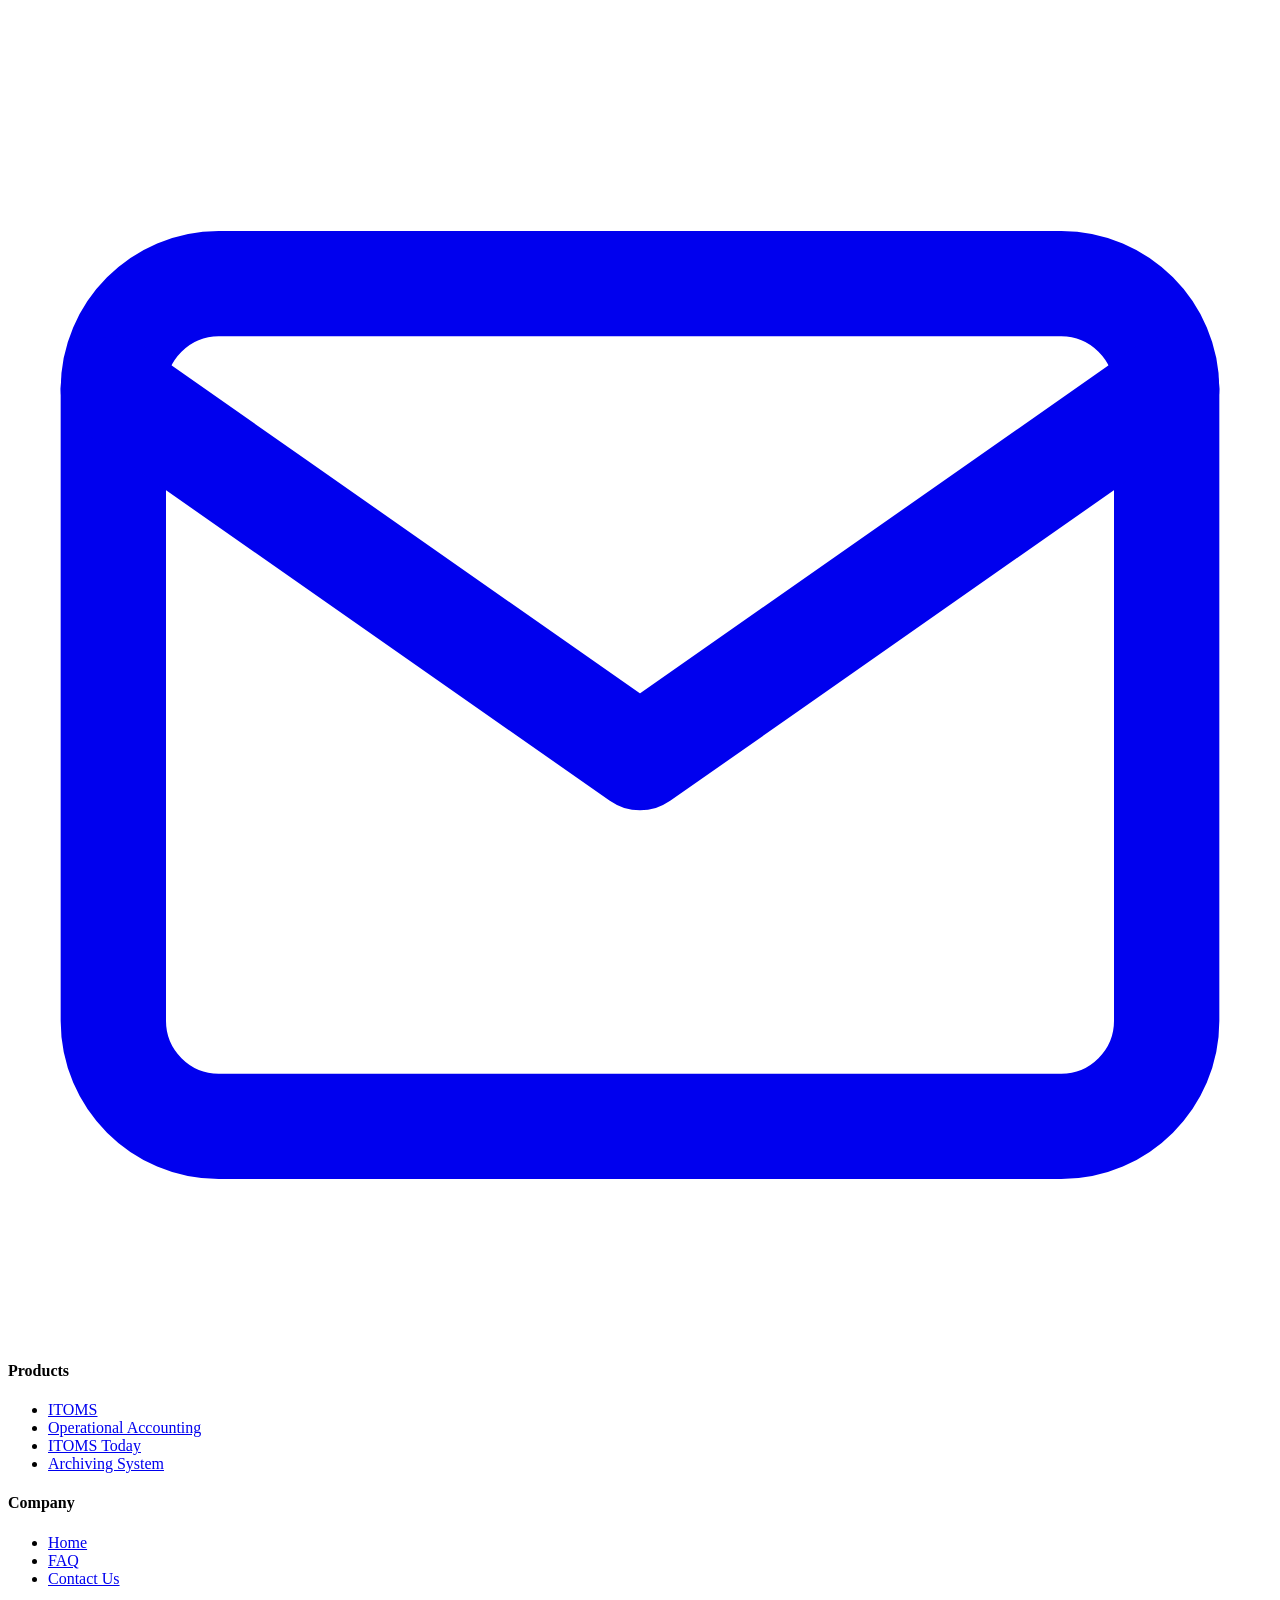
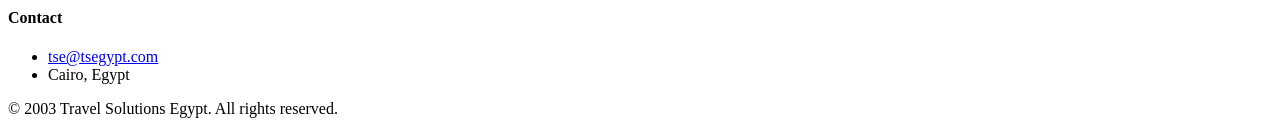
==== commit 442effe8: "refactor: Rename "Operational Accounting Tool" to "Operational Accounting" across the website and up" ====
--- a/contact.html
+++ b/contact.html
@@ -279,8 +279,8 @@
                                             <button type="button" class="product-chip active" data-value="ITOMS"
                                                 data-key="contact-product-itoms">ITOMS Platform</button>
                                             <button type="button" class="product-chip"
-                                                data-value="Operational Accounting Tool"
-                                                data-key="contact-product-accounting">Operational Accounting Tool</button>
+                                                data-value="Operational Accounting"
+                                                data-key="contact-product-accounting">Operational Accounting</button>
                                             <button type="button" class="product-chip" data-value="ITOMSToday"
                                                 data-key="contact-product-today">ITOMS Today</button>
                                             <button type="button" class="product-chip" data-value="Archiving"
@@ -420,8 +420,7 @@
                     <h4 class="footer-heading" data-key="footer-products">Products</h4>
                     <ul>
                         <li><a href="products.html#itoms" data-key="footer-itoms">ITOMS</a></li>
-<li><a href="products.html#accounting-tool" data-key="footer-Accounting-Tool">Operational
-                                Accounting Tool</a></li>
+<li><a href="products.html#accounting-tool" data-key="footer-Accounting-Tool">Operational Accounting</a></li>
 <li><a href="products.html#itoms-today" data-key="footer-ITOMS-Today">ITOMS Today</a></li>
 <li><a href="products.html#archiving" data-key="footer-Archiving-System">Archiving System</a>
                         </li>
